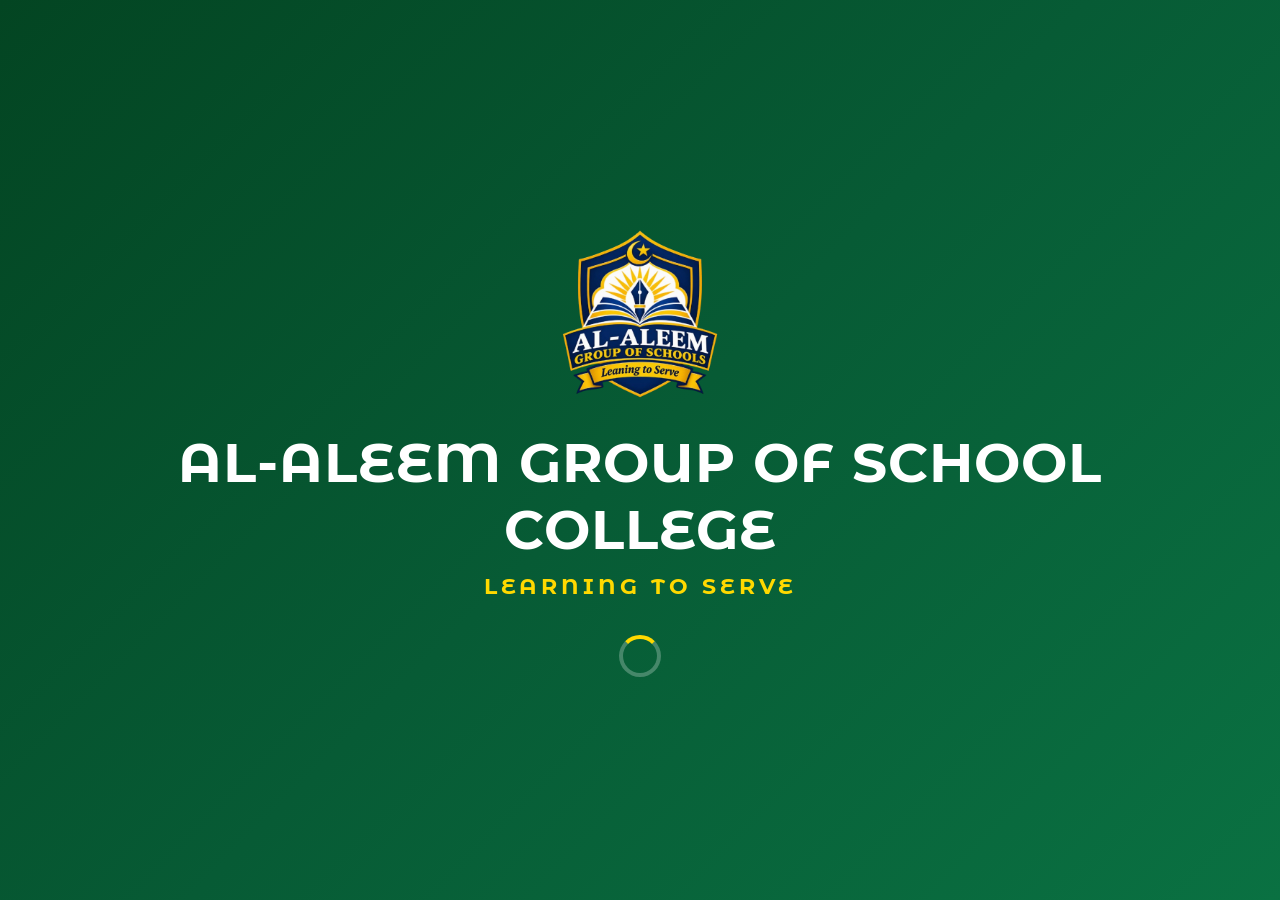
==== aleem-dashboard/aleem.html @ dc2305b0 "now commit" ====
<!DOCTYPE html>
<html lang="en">

<head>
    <meta charset="UTF-8">

    <link rel="stylesheet" href="https://cdnjs.cloudflare.com/ajax/libs/font-awesome/6.7.2/css/all.min.css">

    <meta name="viewport" content="width=device-width, initial-scale=1.0">

    <title>Easy Ride</title>

    <link rel="shortcut icon" href="favicon.ico" type="image/image/logo">
    <link rel="icon" href="/image/al-aleem-icon.jpeg">

    <link rel="stylesheet" href="aleem.css">
</head>

<body>

    <div class="al-aleem-dashboard-container">

        <!-- ================= SIDEBAR ================= -->
        <div class="side-bar">

            <div class="school-logo">
                <div class="logo-circle">
                    <img src="/image/al-aleem-icon.jpeg" alt="Al-Aleem Logo">
                </div>

                <h2>AL-ALEEM</h2>
                <p>GROUP OF SCHOOLS</p>
            </div>

            <div class="sidebar-menu">

                <a href="#" class="menu-item active">
                    <i class="fa-solid fa-house"></i>
                    <span>Dashboard</span>
                </a>

                
                <a href="#" class="menu-item">
                    <i class="fa-solid fa-chalkboard-user"></i>
                    <span>Teachers</span>
                </a>

                <a href="#" class="menu-item">
                    <i class="fa-solid fa-user"></i>
                    <span>Students</span>
                </a>

                <a href="#" class="menu-item">
                    <i class="fa-solid fa-book-open"></i>
                    <span>Courses</span>
                </a>

                
                <a href="#" class="menu-item">
                    <i class="fa-solid fa-calendar-check"></i>
                    <span>Attendance</span>
                </a>

                <a href="#" class="menu-item">
                    <i class="fa-solid fa-chart-column"></i>
                    <span>Results</span>
                </a>


                <a href="#" class="menu-item">
                    <i class="fa-solid fa-book-open"></i>
                    <span>message-box</span>
                </a>

                <a href="#" class="menu-item">
                    <i class="fa-solid fa-gear"></i>
                    <span>Settings</span>
                </a>

            </div>

            <div class="sidebar-bottom">

                <a href="#" class="menu-item logout">
                    <i class="fa-solid fa-right-from-bracket"></i>
                    <span>Logout</span>
                </a>

            </div>

        </div>


        <!-- ================= HEADER ================= -->
        <div class="header">

            <div class="header-left">

                <button class="menu-toggle" id="menuToggle">
                    <i class="fa-solid fa-bars"></i>
                </button>

                <div>
                    <h3>Dashboard</h3>
                    <span>Admin Portal</span>
                </div>

            </div>


            <div class="header-right">

                <div class="search-box">
                    <i class="fa-solid fa-magnifying-glass"></i>
                    <input type="text" placeholder="Search anything...">
                </div>

                <button class="notification">
                    <i class="fa-regular fa-bell"></i>
                    <span>3</span>
                </button>

                <div class="admin-profile">

                    <div class="admin-avatar">
                        <i class="fa-solid fa-user"></i>
                    </div>

                    <div class="admin-details">
                        <strong>Admin, Al-Aleem</strong>
                        <small>Administrator</small>
                    </div>

                    <i class="fa-solid fa-chevron-down profile-arrow"></i>

                </div>

            </div>

        </div>


        <!-- ================= MAIN CONTENT ================= -->
        <div class="main-content">


            <!-- ================= STATISTICS ================= -->
            <section class="stats-container">

                <div class="stat-card">

                    <div class="stat-icon blue">
                        <i class="fa-solid fa-user-graduate"></i>
                    </div>

                    <div class="stat-information">
                        <span>Total Students</span>
                        <h2>1,248</h2>
                        <small class="positive">
                            <i class="fa-solid fa-arrow-up"></i>
                            12% this term
                        </small>
                    </div>

                </div>


                <div class="stat-card">

                    <div class="stat-icon green">
                        <i class="fa-solid fa-chalkboard-user"></i>
                    </div>

                    <div class="stat-information">
                        <span>Total Teachers</span>
                        <h2>86</h2>
                        <small class="positive">
                            <i class="fa-solid fa-arrow-up"></i>
                            4 new this term
                        </small>
                    </div>

                </div>


                <div class="stat-card">

                    <div class="stat-icon purple">
                        <i class="fa-solid fa-book-open"></i>
                    </div>

                    <div class="stat-information">
                        <span>Courses</span>
                        <h2>42</h2>
                        <small class="purple-text">
                            Active courses
                        </small>
                    </div>

                </div>


                <div class="stat-card">

                    <div class="stat-icon orange">
                        <i class="fa-solid fa-clipboard-check"></i>
                    </div>

                    <div class="stat-information">
                        <span>Examinations</span>
                        <h2>8</h2>
                        <small class="orange-text">
                            This term
                        </small>
                    </div>

                </div>


                <div class="stat-card">

                    <div class="stat-icon red">
                        <i class="fa-solid fa-calendar-check"></i>
                    </div>

                    <div class="stat-information">
                        <span>Attendance</span>
                        <h2>92%</h2>
                        <small class="positive">
                            <i class="fa-solid fa-arrow-up"></i>
                            3.5% this month
                        </small>
                    </div>

                </div>

            </section>


            <!-- ================= FIRST CONTENT ROW ================= -->
            <section class="content-grid">

                <!-- Recent Results -->
                <div class="dashboard-card results-card">

                    <div class="card-heading">

                        <div>
                            <h3>Recent Results</h3>
                            <p>Latest academic results</p>
                        </div>

                        <a href="#">View All Results</a>

                    </div>


                    <div class="table-wrapper">

                        <table>

                            <thead>

                                <tr>
                                    <th>Student</th>
                                    <th>Class</th>
                                    <th>Subject</th>
                                    <th>Score</th>
                                    <th>Grade</th>
                                </tr>

                            </thead>

                            <tbody>

                                <tr>
                                    <td>
                                        <div class="student-name">
                                            <div class="mini-avatar">AM</div>
                                            <span>Abdul Malik</span>
                                        </div>
                                    </td>

                                    <td>SS 3</td>
                                    <td>Mathematics</td>
                                    <td>92/100</td>
                                    <td>
                                        <span class="grade excellent">A+</span>
                                    </td>
                                </tr>


                                <tr>
                                    <td>
                                        <div class="student-name">
                                            <div class="mini-avatar">FA</div>
                                            <span>Fatima Ahmed</span>
                                        </div>
                                    </td>

                                    <td>SS 2</td>
                                    <td>English</td>
                                    <td>88/100</td>
                                    <td>
                                        <span class="grade good">A</span>
                                    </td>
                                </tr>


                                <tr>
                                    <td>
                                        <div class="student-name">
                                            <div class="mini-avatar">YA</div>
                                            <span>Yusuf Abdullahi</span>
                                        </div>
                                    </td>

                                    <td>JSS 3</td>
                                    <td>Basic Science</td>
                                    <td>84/100</td>
                                    <td>
                                        <span class="grade good">A</span>
                                    </td>
                                </tr>


                                <tr>
                                    <td>
                                        <div class="student-name">
                                            <div class="mini-avatar">SA</div>
                                            <span>Sadiq Ahmed</span>
                                        </div>
                                    </td>

                                    <td>SS 1</td>
                                    <td>Physics</td>
                                    <td>79/100</td>
                                    <td>
                                        <span class="grade good">B+</span>
                                    </td>
                                </tr>


                                <tr>
                                    <td>
                                        <div class="student-name">
                                            <div class="mini-avatar">ZA</div>
                                            <span>Zainab Ali</span>
                                        </div>
                                    </td>

                                    <td>JSS 2</td>
                                    <td>Computer Studies</td>
                                    <td>91/100</td>
                                    <td>
                                        <span class="grade excellent">A+</span>
                                    </td>
                                </tr>

                            </tbody>

                        </table>

                    </div>

                </div>


                <!-- Notice Board -->
                <div class="dashboard-card notice-card">

                    <div class="card-heading">

                        <div>
                            <h3>Notice Board</h3>
                            <p>Latest announcements</p>
                        </div>

                        <a href="#">View All</a>

                    </div>


                    <div class="notice-list">

                        <div class="notice-item">

                            <div class="notice-icon blue-notice">
                                <i class="fa-solid fa-bullhorn"></i>
                            </div>

                            <div>
                                <h4>End of Term Examination</h4>
                                <p>
                                    The examination timetable has been released.
                                </p>
                                <small>15 May 2024</small>
                            </div>

                        </div>


                        <div class="notice-item">

                            <div class="notice-icon red-notice">
                                <i class="fa-solid fa-circle-exclamation"></i>
                            </div>

                            <div>
                                <h4>Result Submission Deadline</h4>
                                <p>
                                    Teachers should submit all results before Friday.
                                </p>
                                <small>12 May 2024</small>
                            </div>

                        </div>


                        <div class="notice-item">

                            <div class="notice-icon orange-notice">
                                <i class="fa-solid fa-calendar-check"></i>
                            </div>

                            <div>
                                <h4>Parent-Teacher Meeting</h4>
                                <p>
                                    PTA meeting scheduled for all classes.
                                </p>
                                <small>10 May 2024</small>
                            </div>

                        </div>

                    </div>

                </div>

            </section>


            <!-- ================= SECOND CONTENT ROW ================= -->
            <section class="bottom-grid">

                <!-- Academic Calendar -->
                <div class="dashboard-card calendar-card">

                    <div class="card-heading">

                        <div>
                            <h3>Academic Calendar</h3>
                            <p>May 2024</p>
                        </div>

                        <a href="#">View Calendar</a>

                    </div>


                    <div class="calendar">

                        <div class="calendar-header">

                            <button id="previousMonth">
                                <i class="fa-solid fa-chevron-left"></i>
                            </button>

                            <strong id="calendarMonth">
                                May 2024
                            </strong>

                            <button id="nextMonth">
                                <i class="fa-solid fa-chevron-right"></i>
                            </button>

                        </div>


                        <div class="calendar-days">

                            <span>Mon</span>
                            <span>Tue</span>
                            <span>Wed</span>
                            <span>Thu</span>
                            <span>Fri</span>
                            <span>Sat</span>
                            <span>Sun</span>

                        </div>


                        <div class="calendar-dates">

                            <span>29</span>
                            <span>30</span>
                            <span>1</span>
                            <span>2</span>
                            <span>3</span>
                            <span>4</span>
                            <span class="holiday">5</span>

                            <span>6</span>
                            <span>7</span>
                            <span>8</span>
                            <span>9</span>
                            <span>10</span>
                            <span>11</span>
                            <span class="holiday">12</span>

                            <span>13</span>
                            <span>14</span>
                            <span class="today">15</span>
                            <span>16</span>
                            <span>17</span>
                            <span>18</span>
                            <span class="holiday">19</span>

                            <span>20</span>
                            <span>21</span>
                            <span>22</span>
                            <span>23</span>
                            <span>24</span>
                            <span>25</span>
                            <span class="holiday">26</span>

                            <span>27</span>
                            <span>28</span>
                            <span>29</span>
                            <span>30</span>
                            <span>31</span>
                            <span></span>
                            <span></span>

                        </div>

                    </div>

                </div>


                <!-- Performance Overview -->
                <div class="dashboard-card performance-card">

                    <div class="card-heading">

                        <div>
                            <h3>Performance Overview</h3>
                            <p>Overall school performance</p>
                        </div>

                        <a href="#">View Details</a>

                    </div>


                    <div class="performance-content">

                        <div class="donut-chart">

                            <div class="donut-inner">
                                <strong>84%</strong>
                                <span>Overall<br>Performance</span>
                            </div>

                        </div>


                        <div class="performance-list">

                            <div>
                                <span class="performance-dot excellent-dot"></span>
                                <p>Excellent</p>
                                <strong>60%</strong>
                            </div>

                            <div>
                                <span class="performance-dot good-dot"></span>
                                <p>Good</p>
                                <strong>20%</strong>
                            </div>

                            <div>
                                <span class="performance-dot average-dot"></span>
                                <p>Average</p>
                                <strong>12%</strong>
                            </div>

                            <div>
                                <span class="performance-dot poor-dot"></span>
                                <p>Needs Improvement</p>
                                <strong>8%</strong>
                            </div>

                        </div>

                    </div>

                </div>

            </section>


            <!-- Footer -->
            <footer>

                <span>
                    © 2024 Al-Aleem Group of Schools. All rights reserved.
                </span>

                <span>
                    Made with <i class="fa-solid fa-heart"></i> for Education
                </span>

            </footer>

        </div>

    </div>


    <script src="aleem.js"></script>

</body>

</html>
---- aleem-dashboard/aleem.css ----
@import url('https://fonts.googleapis.com/css2?family=Montserrat+Alternates:ital,wght@0,100;0,200;0,300;0,400;0,500;0,600;0,700;0,800;0,900;1,100;1,200;1,300;1,400;1,500;1,600;1,700;1,800;1,900&family=Roboto:ital,wght@0,100..900;1,100..900&display=swap');


/* =====================================================
   YOUR ORIGINAL CSS
===================================================== */

* {
    margin: 0;
    padding: 0;
    box-sizing: border-box;
    font-family: "Montserrat Alternates", sans-serif;
    text-decoration: none;
}


.al-aleem-dashboard-container {
    display: grid;
    grid-template-columns: 280px 1fr;
    grid-template-rows: 80px 1fr;
    min-height: 100vh;
    background: #f5f7fb;
}


.side-bar {
    height: 100vh;
    grid-column: 1;
    grid-row: 1 / span 2;
    position: sticky;
    top: 0;
    z-index: 1000;
}


.header {
    height: 80px;
    grid-column: 2;
    grid-row: 1;
    position: sticky;
    top: 0;
    z-index: 999;
}


.main-content {
    height: auto;
    grid-column: 2;
    grid-row: 2;
    margin-top: 0;
}


/* =====================================================
   SIDEBAR
===================================================== */

.side-bar {
    background: #ffffff;
    border-right: 1px solid #e8ebf2;
    display: flex;
    flex-direction: column;
    position: sticky;
    top: 0;
    height: 100vh;
    z-index: 1000;
}


.school-logo {
    height: 155px;
    background: linear-gradient(145deg, #034522, #075b35);
    color: #ffffff;
    display: flex;
    align-items: center;
    justify-content: center;
    flex-direction: column;
    padding: 18px;
}


.logo-circle {
    width: 53px;
    height: 53px;
    border-radius: 50%;
    overflow: hidden;
    background: #ffffff;
    display: flex;
    justify-content: center;
    align-items: center;
    margin-bottom: 11px;
}


.logo-circle img {
    width: 100%;
    height: 100%;
    object-fit: cover;
}


.school-logo h2 {
    font-size: 20px;
    font-weight: 700;
    letter-spacing: 1px;
}


.school-logo p {
    font-size: 11px;
    margin-top: 4px;
    letter-spacing: 1px;
    opacity: .9;
}


.sidebar-menu {
    padding: 23px 14px;
    flex: 1;
}


.menu-item {
    height: 52px;
    width: 100%;
    display: flex;
    align-items: center;
    gap: 16px;
    padding: 0 16px;
    border-radius: 8px;
    color: #697386;
    font-size: 15px;
    font-weight: 500;
    margin-bottom: 7px;
    transition: .25s ease;
}


.menu-item i {
    width: 21px;
    text-align: center;
    font-size: 17px;
}


.menu-item:hover {
    background: #edf7f2;
    color: #075b35;
}


.menu-item.active {
    background: #075b35;
    color: #ffffff;
    box-shadow: 0 5px 13px rgba(7, 91, 53, .22);
}


.sidebar-bottom {
    padding: 13px 14px 21px;
    border-top: 1px solid #eef0f5;
}


.menu-item.logout {
    color: #0a7142;
}


.menu-item.logout:hover {
    background: #edf7f2;
    color: #034522;
}


/* =====================================================
   HEADER
===================================================== */

.header {
    background: #ffffff;
    border-bottom: 1px solid #e8ebf2;
    display: flex;
    align-items: center;
    justify-content: space-between;
    padding: 0 30px;
    position: sticky;
    top: 0;
    z-index: 999;
}


.header-left {
    display: flex;
    align-items: center;
    gap: 19px;
}


.header-left h3 {
    color: #1d2939;
    font-size: 19px;
    font-weight: 700;
}


.header-left span {
    font-size: 13px;
    color: #98a1b2;
    display: block;
    margin-top: 4px;
}


.menu-toggle {
    border: 0;
    background: transparent;
    color: #566274;
    cursor: pointer;
    font-size: 21px;
}


.header-right {
    display: flex;
    align-items: center;
    gap: 25px;
}


.search-box {
    height: 44px;
    width: 260px;
    background: #f7f8fb;
    border: 1px solid #e6e9ef;
    border-radius: 8px;
    display: flex;
    align-items: center;
    gap: 10px;
    padding: 0 14px;
}


.search-box i {
    color: #929bab;
    font-size: 15px;
}


.search-box input {
    border: 0;
    outline: 0;
    background: transparent;
    width: 100%;
    font-size: 14px;
    color: #344054;
}


.search-box input::placeholder {
    font-size: 14px;
    color: #98a1b2;
}


.notification {
    position: relative;
    border: 0;
    background: transparent;
    color: #566274;
    font-size: 22px;
    cursor: pointer;
}


.notification span {
    position: absolute;
    right: -6px;
    top: -8px;
    background: #1677dc;
    color: white;
    border-radius: 50%;
    width: 19px;
    height: 19px;
    display: flex;
    justify-content: center;
    align-items: center;
    font-size: 10px;
}


.admin-profile {
    display: flex;
    align-items: center;
    gap: 12px;
    cursor: pointer;
}


.admin-avatar {
    width: 42px;
    height: 42px;
    border-radius: 50%;
    background: #e6f1ff;
    color: #1570d5;
    display: flex;
    align-items: center;
    justify-content: center;
    font-size: 18px;
}


.admin-details {
    display: flex;
    flex-direction: column;
}


.admin-details strong {
    color: #263446;
    font-size: 14px;
}


.admin-details small {
    color: #8d96a5;
    font-size: 12px;
    margin-top: 3px;
}


.profile-arrow {
    font-size: 12px;
    color: #7e8795;
    margin-left: 4px;
}


/* =====================================================
   MAIN CONTENT
===================================================== */

.main-content {
    padding: 32px 35px;
    overflow-x: hidden;
}


/* =====================================================
   WELCOME
===================================================== */

.welcome-banner {
    min-height: 155px;
    background: linear-gradient(110deg, #eef6ff, #e4efff);
    border-radius: 13px;
    position: relative;
    overflow: hidden;
    display: flex;
    justify-content: space-between;
    align-items: center;
    padding: 30px 38px;
    margin-bottom: 24px;
}


.welcome-text {
    position: relative;
    z-index: 2;
}


.welcome-text p {
    font-size: 17px;
    color: #334155;
    margin-bottom: 8px;
}


.welcome-text h1 {
    font-size: 33px;
    color: #0865c6;
    margin-bottom: 10px;
}


.welcome-text span {
    color: #738094;
    font-size: 14px;
}


.welcome-decoration {
    width: 310px;
    height: 100%;
    position: relative;
}


.school-building {
    position: absolute;
    right: 36px;
    bottom: 19px;
    width: 78px;
    height: 78px;
    background: white;
    border-radius: 11px;
    display: flex;
    justify-content: center;
    align-items: center;
    color: #1571d2;
    font-size: 41px;
    box-shadow: 0 5px 15px rgba(40, 85, 150, .12);
}


.book {
    position: absolute;
    width: 125px;
    height: 18px;
    border-radius: 4px;
    right: 82px;
    transform: rotate(5deg);
}


.book-one {
    bottom: 21px;
    background: #176bd1;
}


.book-two {
    bottom: 40px;
    right: 92px;
    background: #f0a32d;
}


.book-three {
    bottom: 59px;
    right: 100px;
    background: #ffffff;
    border: 1px solid #dbe2ee;
}


/* =====================================================
   STAT CARDS
===================================================== */

.stats-container {
    display: grid;
    grid-template-columns: repeat(5, 1fr);
    gap: 18px;
    margin-bottom: 24px;
}


.stat-card {
    background: #ffffff;
    border: 1px solid #edf0f5;
    border-radius: 12px;
    min-height: 135px;
    padding: 22px 18px;
    display: flex;
    align-items: center;
    gap: 16px;
    box-shadow: 0 2px 8px rgba(35, 55, 85, .025);
}


.stat-icon {
    width: 54px;
    height: 54px;
    border-radius: 10px;
    display: flex;
    justify-content: center;
    align-items: center;
    font-size: 23px;
    flex-shrink: 0;
}


.stat-icon.blue,
.quick-icon.blue {
    color: #1572d4;
    background: #e9f4ff;
}


.stat-icon.green,
.quick-icon.green {
    color: #36a36d;
    background: #eaf9f1;
}


.stat-icon.purple,
.quick-icon.purple {
    color: #8359d7;
    background: #f3edff;
}


.stat-icon.orange,
.quick-icon.orange {
    color: #ed9a24;
    background: #fff5e5;
}


.stat-icon.red {
    color: #e15b6c;
    background: #fff0f2;
}


.stat-information span {
    font-size: 13px;
    color: #858e9c;
}


.stat-information h2 {
    color: #243447;
    font-size: 28px;
    margin: 6px 0;
}


.stat-information small {
    font-size: 12px;
}


.positive {
    color: #35a56e;
}


.purple-text {
    color: #875bd5;
}


.orange-text {
    color: #ed9b2c;
}


/* =====================================================
   CARDS
===================================================== */

.dashboard-card {
    background: #ffffff;
    border: 1px solid #e9edf3;
    border-radius: 12px;
    padding: 23px;
    box-shadow: 0 2px 8px rgba(35, 55, 85, .025);
}


.card-heading {
    display: flex;
    align-items: flex-start;
    justify-content: space-between;
    margin-bottom: 19px;
}


.card-heading h3 {
    font-size: 18px;
    color: #283548;
    font-weight: 700;
}


.card-heading p {
    font-size: 12px;
    color: #9aa2af;
    margin-top: 6px;
}


.card-heading a {
    color: #1772d4;
    font-size: 12px;
    font-weight: 600;
}


/* =====================================================
   FIRST GRID
===================================================== */

.content-grid {
    display: grid;
    grid-template-columns: 1.65fr 1fr;
    gap: 21px;
    margin-bottom: 21px;
}


/* =====================================================
   RESULTS TABLE
===================================================== */

.table-wrapper {
    overflow-x: auto;
}


table {
    width: 100%;
    border-collapse: collapse;
}


th {
    text-align: left;
    font-size: 12px;
    color: #929aa7;
    font-weight: 600;
    padding: 13px 9px;
    border-bottom: 1px solid #edf0f4;
}


td {
    font-size: 13px;
    color: #556274;
    padding: 14px 9px;
    border-bottom: 1px solid #f1f3f6;
}


.student-name {
    display: flex;
    align-items: center;
    gap: 10px;
    color: #39475a;
    font-weight: 500;
}


.mini-avatar {
    width: 34px;
    height: 34px;
    border-radius: 50%;
    background: #e9f3ff;
    color: #1770d1;
    display: flex;
    justify-content: center;
    align-items: center;
    font-size: 11px;
    font-weight: 700;
}


.grade {
    padding: 6px 10px;
    border-radius: 5px;
    font-size: 11px;
    font-weight: 700;
}


.grade.excellent {
    color: #249363;
    background: #e7f8ef;
}


.grade.good {
    color: #4e82cb;
    background: #e9f2ff;
}


/* =====================================================
   NOTICE BOARD
===================================================== */

.notice-list {
    display: flex;
    flex-direction: column;
}


.notice-item {
    display: flex;
    gap: 14px;
    padding: 15px 0;
    border-bottom: 1px solid #f0f2f5;
}


.notice-item:last-child {
    border-bottom: 0;
}


.notice-icon {
    width: 40px;
    height: 40px;
    border-radius: 8px;
    display: flex;
    align-items: center;
    justify-content: center;
    flex-shrink: 0;
    font-size: 16px;
}


.blue-notice {
    background: #eaf4ff;
    color: #1672d5;
}


.red-notice {
    background: #fff0f1;
    color: #dc596a;
}


.orange-notice {
    background: #fff5e6;
    color: #eb9c2d;
}


.notice-item h4 {
    font-size: 13px;
    color: #344054;
    margin-bottom: 6px;
}


.notice-item p {
    font-size: 12px;
    color: #87909e;
    line-height: 1.6;
}


.notice-item small {
    color: #1770d1;
    font-size: 11px;
    display: block;
    margin-top: 6px;
}


/* =====================================================
   BOTTOM GRID
===================================================== */

.bottom-grid {
    display: grid;
    grid-template-columns: 1.05fr 1fr 1fr;
    gap: 21px;
}


/* =====================================================
   CALENDAR
===================================================== */

.calendar-header {
    display: flex;
    justify-content: space-between;
    align-items: center;
    margin-bottom: 17px;
}


.calendar-header button {
    border: 0;
    background: transparent;
    color: #8892a0;
    cursor: pointer;
    font-size: 14px;
    padding: 6px;
}


.calendar-header strong {
    font-size: 14px;
    color: #455264;
}


.calendar-days,
.calendar-dates {
    display: grid;
    grid-template-columns: repeat(7, 1fr);
    text-align: center;
}


.calendar-days span {
    color: #9ba3af;
    font-size: 11px;
    margin-bottom: 9px;
}


.calendar-dates span {
    height: 34px;
    display: flex;
    justify-content: center;
    align-items: center;
    font-size: 12px;
    color: #596577;
    border-radius: 5px;
}


.calendar-dates span:hover {
    background: #f0f6ff;
    cursor: pointer;
}


.calendar-dates .today {
    color: white;
    background: #1671d2;
    font-weight: 700;
}


.calendar-dates .holiday {
    color: #e15e6c;
}


/* =====================================================
   QUICK ACCESS
===================================================== */

.quick-grid {
    display: grid;
    grid-template-columns: repeat(3, 1fr);
    gap: 14px;
}


.quick-item {
    display: flex;
    flex-direction: column;
    align-items: center;
    gap: 9px;
    padding: 12px 4px;
    border-radius: 8px;
    transition: .2s;
}


.quick-item:hover {
    background: #f7f9fc;
}


.quick-icon {
    width: 44px;
    height: 44px;
    border-radius: 9px;
    display: flex;
    align-items: center;
    justify-content: center;
    font-size: 18px;
}


.quick-item span {
    font-size: 11px;
    color: #667085;
    text-align: center;
}


.quick-icon.cyan {
    background: #e7f8fa;
    color: #22a2ae;
}


.quick-icon.pink {
    background: #fff0f5;
    color: #dd658c;
}


/* =====================================================
   PERFORMANCE
===================================================== */

.performance-content {
    display: flex;
    align-items: center;
    justify-content: space-around;
    gap: 18px;
}


.donut-chart {
    width: 135px;
    height: 135px;
    border-radius: 50%;
    background: conic-gradient(
        #176fd2 0deg 216deg,
        #43a36e 216deg 288deg,
        #f0a333 288deg 331deg,
        #df6573 331deg 360deg
    );
    display: flex;
    justify-content: center;
    align-items: center;
    position: relative;
}


.donut-chart::before {
    content: "";
    width: 95px;
    height: 95px;
    background: white;
    border-radius: 50%;
    position: absolute;
}


.donut-inner {
    position: relative;
    z-index: 2;
    text-align: center;
    display: flex;
    flex-direction: column;
}


.donut-inner strong {
    color: #273649;
    font-size: 23px;
}


.donut-inner span {
    color: #9aa2ae;
    font-size: 11px;
    line-height: 1.4;
    margin-top: 3px;
}


.performance-list {
    flex: 1;
}


.performance-list > div {
    display: grid;
    grid-template-columns: 9px 1fr auto;
    align-items: center;
    gap: 8px;
    margin-bottom: 13px;
}


.performance-dot {
    width: 8px;
    height: 8px;
    border-radius: 50%;
}


.excellent-dot {
    background: #176fd2;
}


.good-dot {
    background: #43a36e;
}


.average-dot {
    background: #f0a333;
}


.poor-dot {
    background: #df6573;
}


.performance-list p {
    font-size: 11px;
    color: #707b8b;
}


.performance-list strong {
    font-size: 12px;
    color: #455264;
}


/* =====================================================
   FOOTER
===================================================== */

footer {
    display: flex;
    justify-content: space-between;
    padding: 19px 4px 4px;
    color: #9ba3af;
    font-size: 12px;
}


footer i {
    color: #e05e6c;
    margin: 0 3px;
}


/* =====================================================
   RESPONSIVE
===================================================== */

@media (max-width: 1200px) {

    .al-aleem-dashboard-container {
        grid-template-columns: 260px 1fr;
    }

    .stats-container {
        grid-template-columns: repeat(3, 1fr);
    }

    .bottom-grid {
        grid-template-columns: 1fr 1fr;
    }

    .performance-card {
        grid-column: 1 / -1;
    }

    .main-content {
        padding: 28px 30px;
    }

}


@media (max-width: 900px) {

    .al-aleem-dashboard-container {
        grid-template-columns: 0 1fr;
    }

    .side-bar {
        position: fixed;
        left: -280px;
        top: 0;
        width: 280px;
        height: 100vh;
        transition: .3s ease;
        z-index: 1001;
    }

    .side-bar.show {
        left: 0;
    }

    .content-grid {
        grid-template-columns: 1fr;
    }

    .header {
        grid-column: 2;
        position: sticky;
        top: 0;
        z-index: 999;
    }

    .main-content {
        grid-column: 2;
        padding: 26px;
    }

}


@media (max-width: 700px) {

    .header {
        height: 74px;
        padding: 0 16px;
        position: sticky;
        top: 0;
        z-index: 999;
    }

    .header-right {
        gap: 13px;
    }

    .header-left h3 {
        font-size: 17px;
    }

    .header-left span {
        font-size: 11px;
    }

    .search-box {
        width: 175px;
        height: 41px;
    }

    .search-box input {
        font-size: 13px;
    }

    .notification {
        font-size: 21px;
    }

    .admin-details,
    .profile-arrow {
        display: none;
    }

    .admin-avatar {
        width: 40px;
        height: 40px;
        font-size: 17px;
    }


    /* MAIN CONTENT ONLY */

    .main-content {
        padding: 20px;
    }

    .stats-container {
        grid-template-columns: repeat(2, 1fr);
        gap: 14px;
    }

    .stat-card {
        min-height: 120px;
        padding: 18px 15px;
    }

    .stat-information span {
        font-size: 12px;
    }

    .stat-information h2 {
        font-size: 25px;
    }

    .stat-information small {
        font-size: 11px;
    }

    .bottom-grid {
        grid-template-columns: 1fr;
    }

    .performance-card {
        grid-column: auto;
    }

    .welcome-decoration {
        display: none;
    }

    .welcome-banner {
        min-height: 135px;
        padding: 25px 28px;
    }

    .welcome-text h1 {
        font-size: 28px;
    }

    .welcome-text p {
        font-size: 15px;
    }

    .welcome-text span {
        font-size: 13px;
    }

    .dashboard-card {
        padding: 20px;
    }

}


@media (max-width: 480px) {

    .header {
        height: 70px;
    }

    .header-left h3 {
        font-size: 15px;
    }

    .header-left span {
        font-size: 10px;
    }


    /* MAIN CONTENT ONLY */

    .main-content {
        padding: 17px;
    }

    .stats-container {
        grid-template-columns: 1fr;
    }

    .search-box {
        display: none;
    }

    .welcome-banner {
        padding: 23px;
        min-height: 130px;
    }

    .welcome-text p {
        font-size: 14px;
    }

    .welcome-text h1 {
        font-size: 25px;
    }

    .welcome-text span {
        font-size: 12px;
    }

    .dashboard-card {
        padding: 18px;
    }

    .card-heading h3 {
        font-size: 16px;
    }

    .card-heading p {
        font-size: 11px;
    }

    .card-heading a {
        font-size: 11px;
    }

    th {
        font-size: 11px;
    }

    td {
        font-size: 12px;
    }

    .notice-item h4 {
        font-size: 12px;
    }

    .notice-item p {
        font-size: 11px;
    }

    .notice-item small {
        font-size: 10px;
    }

    .quick-item span {
        font-size: 11px;
    }

    .performance-list p {
        font-size: 11px;
    }

    .performance-list strong {
        font-size: 11px;
    }

    footer {
        flex-direction: column;
        gap: 7px;
        font-size: 11px;
    }

}
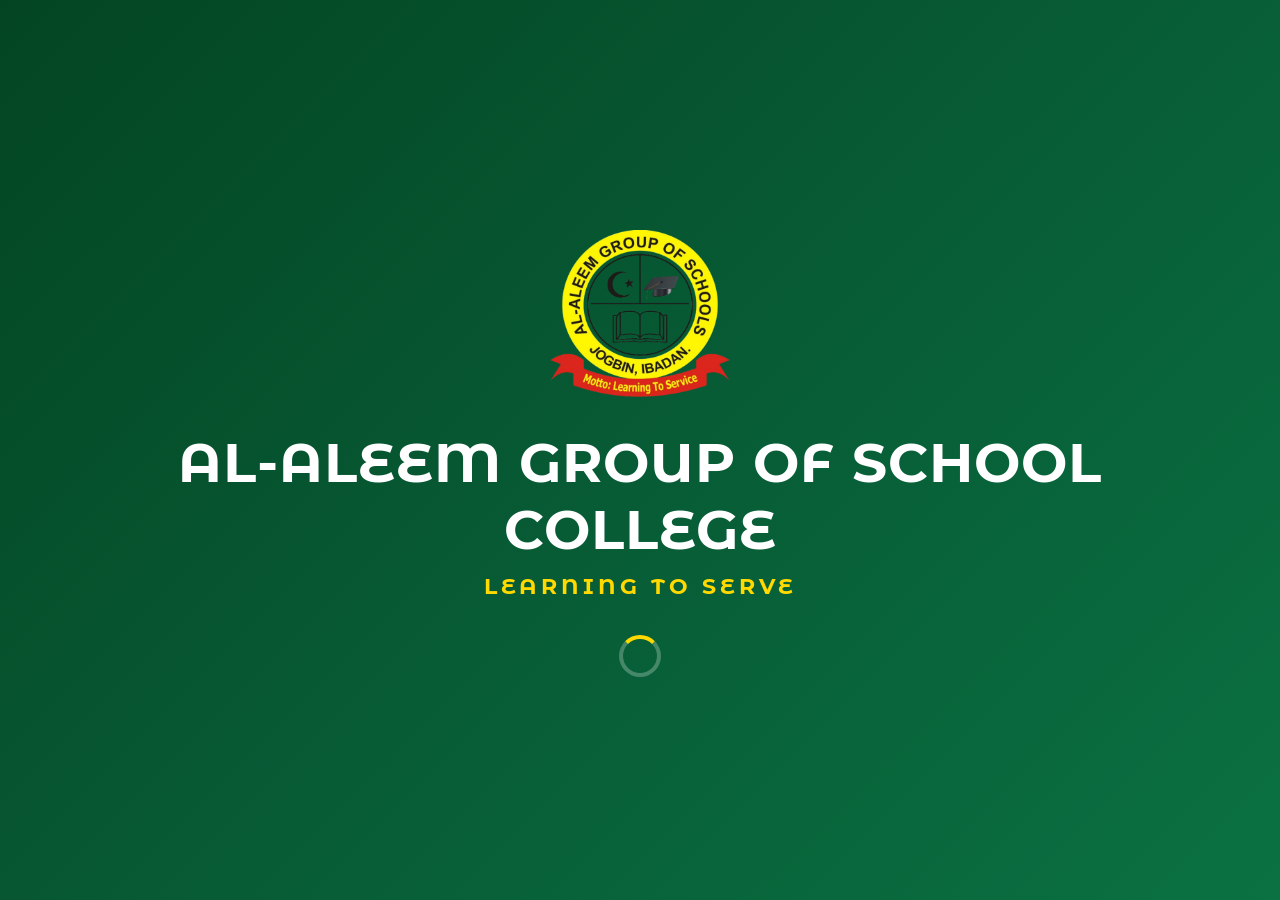
==== commit bcf97915: "now commit" ====
--- a/aleem-dashboard/aleem.html
+++ b/aleem-dashboard/aleem.html
@@ -8,10 +8,10 @@
 
     <meta name="viewport" content="width=device-width, initial-scale=1.0">
 
-    <title>Easy Ride</title>
-
-    <link rel="shortcut icon" href="favicon.ico" type="image/image/logo">
-    <link rel="icon" href="/image/al-aleem-icon.jpeg">
+    <title>Al-Aleem Group of Schools</title>
+
+    <link rel="shortcut icon" href="/image/al-aleem-icon.jpeg" type="image/jpeg">
+    <link rel="icon" href="/image/alaleem.jpg">
 
     <link rel="stylesheet" href="aleem.css">
 </head>
@@ -21,67 +21,77 @@
     <div class="al-aleem-dashboard-container">
 
         <!-- ================= SIDEBAR ================= -->
+
         <div class="side-bar">
 
             <div class="school-logo">
+
                 <div class="logo-circle">
-                    <img src="/image/al-aleem-icon.jpeg" alt="Al-Aleem Logo">
+                    <img src="/image/al-aleem-image.png" alt="Al-Aleem Logo">
                 </div>
 
                 <h2>AL-ALEEM</h2>
+
                 <p>GROUP OF SCHOOLS</p>
+
             </div>
 
+
             <div class="sidebar-menu">
 
-                <a href="#" class="menu-item active">
+                <a href="#" class="menu-item active" data-page="dashboard">
                     <i class="fa-solid fa-house"></i>
                     <span>Dashboard</span>
                 </a>
 
-                
-                <a href="#" class="menu-item">
+
+                <a href="#" class="menu-item" data-page="teachers">
                     <i class="fa-solid fa-chalkboard-user"></i>
                     <span>Teachers</span>
                 </a>
 
-                <a href="#" class="menu-item">
+
+                <a href="#" class="menu-item" data-page="students">
                     <i class="fa-solid fa-user"></i>
                     <span>Students</span>
                 </a>
 
-                <a href="#" class="menu-item">
+
+                <a href="#" class="menu-item" data-page="courses">
                     <i class="fa-solid fa-book-open"></i>
                     <span>Courses</span>
                 </a>
 
-                
-                <a href="#" class="menu-item">
+
+                <a href="#" class="menu-item" data-page="attendance">
                     <i class="fa-solid fa-calendar-check"></i>
                     <span>Attendance</span>
                 </a>
 
-                <a href="#" class="menu-item">
+
+                <a href="#" class="menu-item" data-page="results">
                     <i class="fa-solid fa-chart-column"></i>
                     <span>Results</span>
                 </a>
 
 
-                <a href="#" class="menu-item">
-                    <i class="fa-solid fa-book-open"></i>
-                    <span>message-box</span>
+                <a href="#" class="menu-item" data-page="messages">
+                    <i class="fa-solid fa-message"></i>
+                    <span>Messages</span>
                 </a>
 
-                <a href="#" class="menu-item">
+
+                <a href="#" class="menu-item" data-page="settings">
                     <i class="fa-solid fa-gear"></i>
                     <span>Settings</span>
                 </a>
 
             </div>
 
+
             <div class="sidebar-bottom">
 
-                <a href="#" class="menu-item logout">
+                <a href="#" class="menu-item logout" id="logoutBtn">
                     <i class="fa-solid fa-right-from-bracket"></i>
                     <span>Logout</span>
                 </a>
@@ -92,6 +102,7 @@
 
 
         <!-- ================= HEADER ================= -->
+
         <div class="header">
 
             <div class="header-left">
@@ -100,9 +111,13 @@
                     <i class="fa-solid fa-bars"></i>
                 </button>
 
+
                 <div>
-                    <h3>Dashboard</h3>
+
+                    <h3 id="headerTitle">Dashboard</h3>
+
                     <span>Admin Portal</span>
+
                 </div>
 
             </div>
@@ -111,29 +126,57 @@
             <div class="header-right">
 
                 <div class="search-box">
+
                     <i class="fa-solid fa-magnifying-glass"></i>
+
                     <input type="text" placeholder="Search anything...">
-                </div>
+
+                </div>
+
 
                 <button class="notification">
+
                     <i class="fa-regular fa-bell"></i>
+
                     <span>3</span>
+
                 </button>
 
-                <div class="admin-profile">
-
-                    <div class="admin-avatar">
-                        <i class="fa-solid fa-user"></i>
-                    </div>
-
-                    <div class="admin-details">
-                        <strong>Admin, Al-Aleem</strong>
-                        <small>Administrator</small>
-                    </div>
-
-                    <i class="fa-solid fa-chevron-down profile-arrow"></i>
-
-                </div>
+
+              <div class="admin-profile" id="adminProfile">
+
+    <div class="admin-avatar">
+
+        <img
+            id="adminAvatarImage"
+            src=""
+            alt="Admin Profile"
+            style="display: none;">
+
+        <i
+            class="fa-solid fa-user"
+            id="adminAvatarDefault">
+        </i>
+
+    </div>
+
+
+    <div class="admin-details">
+
+        <strong id="adminName">
+            Administrator
+        </strong>
+
+        <small id="adminRole">
+            Administrator
+        </small>
+
+    </div>
+
+
+    <i class="fa-solid fa-chevron-down profile-arrow"></i>
+
+</div>
 
             </div>
 
@@ -141,10 +184,12 @@
 
 
         <!-- ================= MAIN CONTENT ================= -->
-        <div class="main-content">
-
-
-            <!-- ================= STATISTICS ================= -->
+
+        <div class="main-content" id="mainContent">
+
+
+            <!-- ================= DASHBOARD CONTENT ================= -->
+
             <section class="stats-container">
 
                 <div class="stat-card">
@@ -154,12 +199,19 @@
                     </div>
 
                     <div class="stat-information">
+
                         <span>Total Students</span>
+
                         <h2>1,248</h2>
+
                         <small class="positive">
+
                             <i class="fa-solid fa-arrow-up"></i>
+
                             12% this term
+
                         </small>
+
                     </div>
 
                 </div>
@@ -172,12 +224,19 @@
                     </div>
 
                     <div class="stat-information">
+
                         <span>Total Teachers</span>
+
                         <h2>86</h2>
+
                         <small class="positive">
+
                             <i class="fa-solid fa-arrow-up"></i>
+
                             4 new this term
+
                         </small>
+
                     </div>
 
                 </div>
@@ -190,11 +249,15 @@
                     </div>
 
                     <div class="stat-information">
+
                         <span>Courses</span>
+
                         <h2>42</h2>
+
                         <small class="purple-text">
                             Active courses
                         </small>
+
                     </div>
 
                 </div>
@@ -207,11 +270,15 @@
                     </div>
 
                     <div class="stat-information">
+
                         <span>Examinations</span>
+
                         <h2>8</h2>
+
                         <small class="orange-text">
                             This term
                         </small>
+
                     </div>
 
                 </div>
@@ -224,12 +291,19 @@
                     </div>
 
                     <div class="stat-information">
+
                         <span>Attendance</span>
+
                         <h2>92%</h2>
+
                         <small class="positive">
+
                             <i class="fa-solid fa-arrow-up"></i>
+
                             3.5% this month
+
                         </small>
+
                     </div>
 
                 </div>
@@ -238,19 +312,27 @@
 
 
             <!-- ================= FIRST CONTENT ROW ================= -->
+
             <section class="content-grid">
 
-                <!-- Recent Results -->
+
+                <!-- RECENT RESULTS -->
+
                 <div class="dashboard-card results-card">
 
                     <div class="card-heading">
 
                         <div>
+
                             <h3>Recent Results</h3>
+
                             <p>Latest academic results</p>
-                        </div>
-
-                        <a href="#">View All Results</a>
+
+                        </div>
+
+                        <a href="#" data-page-link="results">
+                            View All Results
+                        </a>
 
                     </div>
 
@@ -262,99 +344,186 @@
                             <thead>
 
                                 <tr>
+
                                     <th>Student</th>
+
                                     <th>Class</th>
+
                                     <th>Subject</th>
+
                                     <th>Score</th>
+
                                     <th>Grade</th>
+
                                 </tr>
 
                             </thead>
 
+
                             <tbody>
 
                                 <tr>
+
                                     <td>
+
                                         <div class="student-name">
-                                            <div class="mini-avatar">AM</div>
-                                            <span>Abdul Malik</span>
+
+                                            <div class="mini-avatar">
+                                                AM
+                                            </div>
+
+                                            <span>
+                                                Abdul Malik
+                                            </span>
+
                                         </div>
+
                                     </td>
 
                                     <td>SS 3</td>
+
                                     <td>Mathematics</td>
+
                                     <td>92/100</td>
+
                                     <td>
-                                        <span class="grade excellent">A+</span>
+                                        <span class="grade excellent">
+                                            A+
+                                        </span>
                                     </td>
+
                                 </tr>
 
 
                                 <tr>
+
                                     <td>
+
                                         <div class="student-name">
-                                            <div class="mini-avatar">FA</div>
-                                            <span>Fatima Ahmed</span>
+
+                                            <div class="mini-avatar">
+                                                FA
+                                            </div>
+
+                                            <span>
+                                                Fatima Ahmed
+                                            </span>
+
                                         </div>
+
                                     </td>
 
                                     <td>SS 2</td>
+
                                     <td>English</td>
+
                                     <td>88/100</td>
+
                                     <td>
-                                        <span class="grade good">A</span>
+                                        <span class="grade good">
+                                            A
+                                        </span>
                                     </td>
+
                                 </tr>
 
 
                                 <tr>
+
                                     <td>
+
                                         <div class="student-name">
-                                            <div class="mini-avatar">YA</div>
-                                            <span>Yusuf Abdullahi</span>
+
+                                            <div class="mini-avatar">
+                                                YA
+                                            </div>
+
+                                            <span>
+                                                Yusuf Abdullahi
+                                            </span>
+
                                         </div>
+
                                     </td>
 
                                     <td>JSS 3</td>
+
                                     <td>Basic Science</td>
+
                                     <td>84/100</td>
+
                                     <td>
-                                        <span class="grade good">A</span>
+                                        <span class="grade good">
+                                            A
+                                        </span>
                                     </td>
+
                                 </tr>
 
 
                                 <tr>
+
                                     <td>
+
                                         <div class="student-name">
-                                            <div class="mini-avatar">SA</div>
-                                            <span>Sadiq Ahmed</span>
+
+                                            <div class="mini-avatar">
+                                                SA
+                                            </div>
+
+                                            <span>
+                                                Sadiq Ahmed
+                                            </span>
+
                                         </div>
+
                                     </td>
 
                                     <td>SS 1</td>
+
                                     <td>Physics</td>
+
                                     <td>79/100</td>
+
                                     <td>
-                                        <span class="grade good">B+</span>
+                                        <span class="grade good">
+                                            B+
+                                        </span>
                                     </td>
+
                                 </tr>
 
 
                                 <tr>
+
                                     <td>
+
                                         <div class="student-name">
-                                            <div class="mini-avatar">ZA</div>
-                                            <span>Zainab Ali</span>
+
+                                            <div class="mini-avatar">
+                                                ZA
+                                            </div>
+
+                                            <span>
+                                                Zainab Ali
+                                            </span>
+
                                         </div>
+
                                     </td>
 
                                     <td>JSS 2</td>
+
                                     <td>Computer Studies</td>
+
                                     <td>91/100</td>
+
                                     <td>
-                                        <span class="grade excellent">A+</span>
+                                        <span class="grade excellent">
+                                            A+
+                                        </span>
                                     </td>
+
                                 </tr>
 
                             </tbody>
@@ -366,35 +535,53 @@
                 </div>
 
 
-                <!-- Notice Board -->
+                <!-- NOTICE BOARD -->
+
                 <div class="dashboard-card notice-card">
 
                     <div class="card-heading">
 
                         <div>
+
                             <h3>Notice Board</h3>
+
                             <p>Latest announcements</p>
-                        </div>
-
-                        <a href="#">View All</a>
+
+                        </div>
+
+                        <a href="#">
+                            View All
+                        </a>
 
                     </div>
 
 
                     <div class="notice-list">
 
+
                         <div class="notice-item">
 
                             <div class="notice-icon blue-notice">
+
                                 <i class="fa-solid fa-bullhorn"></i>
-                            </div>
+
+                            </div>
+
 
                             <div>
-                                <h4>End of Term Examination</h4>
+
+                                <h4>
+                                    End of Term Examination
+                                </h4>
+
                                 <p>
                                     The examination timetable has been released.
                                 </p>
-                                <small>15 May 2024</small>
+
+                                <small>
+                                    15 May 2024
+                                </small>
+
                             </div>
 
                         </div>
@@ -403,15 +590,26 @@
                         <div class="notice-item">
 
                             <div class="notice-icon red-notice">
+
                                 <i class="fa-solid fa-circle-exclamation"></i>
-                            </div>
+
+                            </div>
+
 
                             <div>
-                                <h4>Result Submission Deadline</h4>
+
+                                <h4>
+                                    Result Submission Deadline
+                                </h4>
+
                                 <p>
                                     Teachers should submit all results before Friday.
                                 </p>
-                                <small>12 May 2024</small>
+
+                                <small>
+                                    12 May 2024
+                                </small>
+
                             </div>
 
                         </div>
@@ -420,15 +618,26 @@
                         <div class="notice-item">
 
                             <div class="notice-icon orange-notice">
+
                                 <i class="fa-solid fa-calendar-check"></i>
-                            </div>
+
+                            </div>
+
 
                             <div>
-                                <h4>Parent-Teacher Meeting</h4>
+
+                                <h4>
+                                    Parent-Teacher Meeting
+                                </h4>
+
                                 <p>
                                     PTA meeting scheduled for all classes.
                                 </p>
-                                <small>10 May 2024</small>
+
+                                <small>
+                                    10 May 2024
+                                </small>
+
                             </div>
 
                         </div>
@@ -441,37 +650,56 @@
 
 
             <!-- ================= SECOND CONTENT ROW ================= -->
+
             <section class="bottom-grid">
 
-                <!-- Academic Calendar -->
+
+                <!-- ACADEMIC CALENDAR -->
+
                 <div class="dashboard-card calendar-card">
 
                     <div class="card-heading">
 
                         <div>
-                            <h3>Academic Calendar</h3>
-                            <p>May 2024</p>
-                        </div>
-
-                        <a href="#">View Calendar</a>
+
+                            <h3>
+                                Academic Calendar
+                            </h3>
+
+                            <p>
+                                May 2024
+                            </p>
+
+                        </div>
+
+                        <a href="#">
+                            View Calendar
+                        </a>
 
                     </div>
 
 
                     <div class="calendar">
 
+
                         <div class="calendar-header">
 
                             <button id="previousMonth">
+
                                 <i class="fa-solid fa-chevron-left"></i>
+
                             </button>
+
 
                             <strong id="calendarMonth">
                                 May 2024
                             </strong>
 
+
                             <button id="nextMonth">
+
                                 <i class="fa-solid fa-chevron-right"></i>
+
                             </button>
 
                         </div>
@@ -494,11 +722,15 @@
 
                             <span>29</span>
                             <span>30</span>
+
                             <span>1</span>
                             <span>2</span>
                             <span>3</span>
                             <span>4</span>
-                            <span class="holiday">5</span>
+
+                            <span class="holiday">
+                                5
+                            </span>
 
                             <span>6</span>
                             <span>7</span>
@@ -506,15 +738,25 @@
                             <span>9</span>
                             <span>10</span>
                             <span>11</span>
-                            <span class="holiday">12</span>
+
+                            <span class="holiday">
+                                12
+                            </span>
 
                             <span>13</span>
                             <span>14</span>
-                            <span class="today">15</span>
+
+                            <span class="today">
+                                15
+                            </span>
+
                             <span>16</span>
                             <span>17</span>
                             <span>18</span>
-                            <span class="holiday">19</span>
+
+                            <span class="holiday">
+                                19
+                            </span>
 
                             <span>20</span>
                             <span>21</span>
@@ -522,13 +764,17 @@
                             <span>23</span>
                             <span>24</span>
                             <span>25</span>
-                            <span class="holiday">26</span>
+
+                            <span class="holiday">
+                                26
+                            </span>
 
                             <span>27</span>
                             <span>28</span>
                             <span>29</span>
                             <span>30</span>
                             <span>31</span>
+
                             <span></span>
                             <span></span>
 
@@ -539,28 +785,47 @@
                 </div>
 
 
-                <!-- Performance Overview -->
+                <!-- PERFORMANCE OVERVIEW -->
+
                 <div class="dashboard-card performance-card">
 
                     <div class="card-heading">
 
                         <div>
-                            <h3>Performance Overview</h3>
-                            <p>Overall school performance</p>
-                        </div>
-
-                        <a href="#">View Details</a>
+
+                            <h3>
+                                Performance Overview
+                            </h3>
+
+                            <p>
+                                Overall school performance
+                            </p>
+
+                        </div>
+
+                        <a href="#">
+                            View Details
+                        </a>
 
                     </div>
 
 
                     <div class="performance-content">
 
+
                         <div class="donut-chart">
 
                             <div class="donut-inner">
-                                <strong>84%</strong>
-                                <span>Overall<br>Performance</span>
+
+                                <strong>
+                                    84%
+                                </strong>
+
+                                <span>
+                                    Overall<br>
+                                    Performance
+                                </span>
+
                             </div>
 
                         </div>
@@ -568,28 +833,64 @@
 
                         <div class="performance-list">
 
+
                             <div>
+
                                 <span class="performance-dot excellent-dot"></span>
-                                <p>Excellent</p>
-                                <strong>60%</strong>
-                            </div>
+
+                                <p>
+                                    Excellent
+                                </p>
+
+                                <strong>
+                                    60%
+                                </strong>
+
+                            </div>
+
 
                             <div>
+
                                 <span class="performance-dot good-dot"></span>
-                                <p>Good</p>
-                                <strong>20%</strong>
-                            </div>
+
+                                <p>
+                                    Good
+                                </p>
+
+                                <strong>
+                                    20%
+                                </strong>
+
+                            </div>
+
 
                             <div>
+
                                 <span class="performance-dot average-dot"></span>
-                                <p>Average</p>
-                                <strong>12%</strong>
-                            </div>
+
+                                <p>
+                                    Average
+                                </p>
+
+                                <strong>
+                                    12%
+                                </strong>
+
+                            </div>
+
 
                             <div>
+
                                 <span class="performance-dot poor-dot"></span>
-                                <p>Needs Improvement</p>
-                                <strong>8%</strong>
+
+                                <p>
+                                    Needs Improvement
+                                </p>
+
+                                <strong>
+                                    8%
+                                </strong>
+
                             </div>
 
                         </div>
@@ -601,17 +902,16 @@
             </section>
 
 
-            <!-- Footer -->
+            <!-- ================= FOOTER ================= -->
+
             <footer>
 
+                <hr>
+
                 <span>
-                    © 2024 Al-Aleem Group of Schools. All rights reserved.
+                    © 2026 Al-Aleem Group of Schools. Learning To Serve.
                 </span>
 
-                <span>
-                    Made with <i class="fa-solid fa-heart"></i> for Education
-                </span>
-
             </footer>
 
         </div>
--- a/aleem-dashboard/aleem.css
+++ b/aleem-dashboard/aleem.css
@@ -11,6 +11,7 @@
     box-sizing: border-box;
     font-family: "Montserrat Alternates", sans-serif;
     text-decoration: none;
+    list-style: none;
 }
 
 
@@ -910,12 +911,10 @@
     width: 135px;
     height: 135px;
     border-radius: 50%;
-    background: conic-gradient(
-        #176fd2 0deg 216deg,
-        #43a36e 216deg 288deg,
-        #f0a333 288deg 331deg,
-        #df6573 331deg 360deg
-    );
+    background: conic-gradient(#176fd2 0deg 216deg,
+            #43a36e 216deg 288deg,
+            #f0a333 288deg 331deg,
+            #df6573 331deg 360deg);
     display: flex;
     justify-content: center;
     align-items: center;
@@ -961,7 +960,7 @@
 }
 
 
-.performance-list > div {
+.performance-list>div {
     display: grid;
     grid-template-columns: 9px 1fr auto;
     align-items: center;
@@ -1014,11 +1013,15 @@
 ===================================================== */
 
 footer {
-    display: flex;
-    justify-content: space-between;
     padding: 19px 4px 4px;
-    color: #9ba3af;
+    color: #3d4044;
     font-size: 12px;
+}
+
+footer hr {
+    margin-bottom: 3vh;
+    margin-top: 2vh;
+    border-color: #9ba3af20;
 }
 
 
@@ -1026,6 +1029,11 @@
     color: #e05e6c;
     margin: 0 3px;
 }
+
+
+
+
+
 
 
 /* =====================================================
@@ -1297,6 +1305,7 @@
         font-size: 11px;
     }
 
+
     .performance-list strong {
         font-size: 11px;
     }
@@ -1307,4 +1316,4625 @@
         font-size: 11px;
     }
 
+}
+
+
+
+
+
+
+
+
+/* TEACHER CSS */
+
+
+.div-teacher {
+    display: grid;
+    grid-template-columns: repeat(4, 1fr);
+    gap: 20px;
+    margin-bottom: 30px;
+}
+
+
+.total-teacher {
+    border: 1px solid #009b6752;
+    height: 20vh;
+    border-radius: 10px;
+    display: flex;
+    padding: 15px;
+    gap: 20px;
+    background-color: #0392691f;
+
+
+}
+
+.icon1 {
+    background-color: #00795346;
+    border: 1px solid #007953cc;
+    color: #00744f;
+    width: 25%;
+    max-height: 8vh;
+    font-size: 35px;
+    text-align: center;
+    padding: 10px;
+    border-radius: 10px;
+
+}
+
+.teacher-text1 {
+    display: flex;
+    flex-direction: column;
+    gap: 10px;
+}
+
+.teacher-text1 h5 {
+    color: #47bb04;
+}
+
+
+
+.male-teacher {
+    border: 1px solid #0864c687;
+    height: 20vh;
+    border-radius: 10px;
+    display: flex;
+    padding: 15px;
+    gap: 20px;
+    background-color: #0864c624;
+
+}
+
+.icon2 {
+    background-color: #0864c662;
+    border: 1px solid #0864c6fa;
+    color: #0864c6f1;
+    width: 25%;
+    max-height: 8vh;
+    font-size: 35px;
+    text-align: center;
+    padding: 10px;
+    border-radius: 10px;
+
+}
+
+.male-teacher-text1 {
+    display: flex;
+    flex-direction: column;
+    gap: 10px;
+}
+
+.male-teacher-text1 h5 {
+    color: #0864c6bd;
+}
+
+
+
+.female-teacher {
+    border: 1px solid #6514f083;
+    height: 20vh;
+    border-radius: 10px;
+    display: flex;
+    padding: 15px;
+    gap: 20px;
+    background-color: #6514f025;
+}
+
+.icon3 {
+    background-color: #6514f053;
+    border: 1px solid #6514f0f8;
+    color: #6514f0e4;
+    width: 25%;
+    max-height: 8vh;
+    font-size: 35px;
+    text-align: center;
+    padding: 10px;
+    border-radius: 10px;
+
+}
+
+.female-teacher-text1 {
+    display: flex;
+    flex-direction: column;
+    gap: 10px;
+    font-size: 15px;
+}
+
+.female-teacher-text1 h5 {
+    color: #6514f0ae;
+}
+
+
+.department {
+    border: 1px solid #f0a22d6b;
+    height: 20vh;
+    border-radius: 10px;
+    display: flex;
+    padding: 15px;
+    gap: 20px;
+    background-color: #f0a22d17;
+}
+
+.icon4 {
+    background-color: #f0a22d3b;
+    border: 1px solid #ef9610eb;
+    color: #f0a22da4;
+    width: 25%;
+    max-height: 8vh;
+    font-size: 35px;
+    text-align: center;
+    padding: 10px;
+    border-radius: 10px;
+
+}
+
+.department-text1 {
+    display: flex;
+    flex-direction: column;
+    gap: 10px;
+}
+
+.department-text1 h5 {
+    color: #f0a22d9d;
+}
+
+
+
+.inputs {
+    display: flex;
+    gap: 20px;
+    margin-bottom: 25px;
+}
+
+.inputs input {
+    width: 50%;
+    height: 6vh;
+    border-radius: 10px;
+    background-color: #eeecec;
+    outline-color: #03d8033a;
+    border-color: #03d8033a;
+    font-size: large;
+    text-align: start;
+    padding-left: 10px;
+}
+
+#select1 {
+    border-radius: 10px;
+    width: 15%;
+    background-color: #eeecec;
+    border-color: #03d8033a;
+    outline-color: #03d8033a;
+    padding: 10px;
+
+}
+
+/* #select1 option{
+    background-color: red;
+    color: red;
+    border-radius: 20px;
+}
+
+ option:hover{
+    background-color: red;
+} */
+
+#select2 {
+    border-radius: 10px;
+    width: 15%;
+    background-color: #eeecec;
+    border-color: #03d8033a;
+    outline-color: #03d8033a;
+    padding: 10px;
+}
+
+.inputs button {
+    width: 15%;
+    border-radius: 10px;
+    background-color: #00583fda;
+    color: #fff;
+    border: none;
+}
+
+.staff {
+    width: 100%;
+    height: 89vh;
+    border-radius: 20px;
+    background-color: #d8d6d651;
+}
+
+.staff table {
+
+    margin-bottom: 30px;
+
+}
+
+.staff table tr th {
+    color: #000;
+    background-color: #007b5425;
+    font-size: 13px;
+    padding: 15px;
+    border-radius: 10px 10px 0 0;
+    border-collapse: collapse;
+}
+
+td {
+    color: #000;
+}
+
+.td1-text1 {
+    background-color: #02996e33;
+    color: #027655;
+    padding: 5px;
+    border-radius: 20px;
+}
+
+.td2-text2 {
+    background-color: #dda0dd6b;
+    color: #eb07eb;
+    padding: 5px;
+    border-radius: 20px;
+}
+
+.td3 {
+    display: flex;
+    gap: 5px;
+}
+
+.td3 .icons1 {
+    background-color: #006b4d30;
+    padding: 7px;
+    border-radius: 10px;
+    color: #00583f;
+    font-size: 17px;
+}
+
+.td3 .icons2 {
+    background-color: #006b4d30;
+    color: #00583f;
+    padding: 7px;
+    border-radius: 10px;
+    font-size: 17px;
+}
+
+.td3 .icons3 {
+    background-color: #ff00003b;
+    color: #ff0000;
+    padding: 7px;
+    border-radius: 10px;
+    font-size: 17px;
+}
+
+.line1 {
+    width: 95%;
+    height: 1px;
+    background-color: #00000024;
+    margin: auto;
+}
+
+.text-navigation {
+    display: flex;
+    justify-content: space-between;
+    align-items: center;
+    position: relative;
+    top: 20px;
+    padding-inline: 30px;
+}
+
+.text-navigation h5 {
+    color: #3c3c3c75;
+}
+
+.button-navigation {
+    display: flex;
+    gap: 20px;
+}
+
+.button-1 {
+    background-color: #00800019;
+    border: none;
+    padding: 10px;
+    border-radius: 10px;
+}
+
+.button-1:hover {
+    background-color: #008000;
+    color: #fff;
+}
+
+.button-2 {
+    background-color: #00800019;
+    border: none;
+    padding: 10px;
+    border-radius: 10px;
+}
+
+.button-2:hover {
+    background-color: #008000;
+    color: #fff;
+}
+
+
+.button-3 {
+    background-color: #00800019;
+    border: none;
+    padding: 10px;
+    border-radius: 10px;
+}
+
+.button-3:hover {
+    background-color: #008000;
+    color: #FFF;
+}
+
+.button-4 {
+    background-color: #00800019;
+    border: none;
+    padding: 10px;
+    border-radius: 10px;
+}
+
+.button-4:hover {
+    background-color: #008000;
+    color: #FFF;
+}
+
+.button-5 {
+    background-color: #00800019;
+    border: none;
+    padding: 10px;
+    border-radius: 10px;
+}
+
+.button-5:hover {
+    background-color: #008000;
+    color: #fff;
+}
+
+.button-6 {
+    background-color: #00800019;
+    border: none;
+    padding: 10px;
+    border-radius: 10px;
+}
+
+.button-6:hover {
+    background-color: #008000;
+    color: #FFF;
+}
+
+.button-7 {
+    background-color: #00800019;
+    border: none;
+    padding: 10px;
+    border-radius: 10px;
+}
+
+.button-7:hover {
+    background-color: #008000;
+    color: #FFF;
+}
+
+.button-8 {
+    background-color: #00800019;
+    border: none;
+    padding: 10px;
+    border-radius: 10px;
+}
+
+.button-8:hover {
+    background-color: #008000;
+    color: #FFF;
+    transform: tar;
+}
+
+
+
+
+/* =========================================================
+   RESPONSIVENESS ONLY
+   ========================================================= */
+   
+
+
+/* Large tablets and small laptops */
+@media (max-width: 1200px) {
+
+    .div-teacher {
+        grid-template-columns: repeat(2, 1fr);
+        gap: 15px;
+    }
+
+    .total-teacher,
+    .male-teacher,
+    .female-teacher,
+    .department {
+        height: auto;
+        min-height: 20vh;
+    }
+
+    .inputs {
+        flex-wrap: wrap;
+    }
+
+    .inputs input {
+        width: 45%;
+    }
+
+    #select1,
+    #select2 {
+        width: 20%;
+    }
+
+    .inputs button {
+        width: 15%;
+    }
+
+    .staff {
+        overflow-x: auto;
+        height: auto;
+        min-height: 82vh;
+    }
+
+    .staff table {
+        min-width: 1100px;
+        width: 100%;
+    }
+
+    .text-navigation {
+        min-width: 1100px;
+    }
+
+}
+
+
+/* Tablets */
+@media (max-width: 992px) {
+
+    .div-teacher {
+        grid-template-columns: repeat(2, 1fr);
+        gap: 15px;
+    }
+
+    .total-teacher,
+    .male-teacher,
+    .female-teacher,
+    .department {
+        padding: 12px;
+        gap: 12px;
+    }
+
+    .icon1,
+    .icon2,
+    .icon3,
+    .icon4 {
+        width: 22%;
+        font-size: 30px;
+        padding: 8px;
+    }
+
+    .teacher-text1,
+    .male-teacher-text1,
+    .female-teacher-text1,
+    .department-text1 {
+        gap: 7px;
+    }
+
+    .teacher-text1 h2,
+    .male-teacher-text1 h2,
+    .female-teacher-text1 h2,
+    .department-text1 h2 {
+        margin: 0;
+    }
+
+    .inputs {
+        gap: 10px;
+    }
+
+    .inputs input {
+        width: 40%;
+    }
+
+    #select1,
+    #select2 {
+        width: 20%;
+    }
+
+    .inputs button {
+        width: 18%;
+    }
+
+    .staff {
+        overflow-x: auto;
+    }
+
+}
+
+
+/* Smaller tablets */
+@media (max-width: 768px) {
+
+    .div-teacher {
+        grid-template-columns: 1fr 1fr;
+        gap: 12px;
+        margin-bottom: 20px;
+    }
+
+    .total-teacher,
+    .male-teacher,
+    .female-teacher,
+    .department {
+        min-height: 18vh;
+        height: auto;
+        padding: 10px;
+        gap: 10px;
+    }
+
+    .icon1,
+    .icon2,
+    .icon3,
+    .icon4 {
+        width: 20%;
+        min-width: 45px;
+        max-height: 65px;
+        font-size: 25px;
+        padding: 8px;
+    }
+
+    .teacher-text1,
+    .male-teacher-text1,
+    .female-teacher-text1,
+    .department-text1 {
+        gap: 5px;
+    }
+
+    .teacher-text1 h3,
+    .male-teacher-text1 h3,
+    .female-teacher-text1 h3,
+    .department-text1 h3 {
+        font-size: 14px;
+    }
+
+    .teacher-text1 h2,
+    .male-teacher-text1 h2,
+    .female-teacher-text1 h2,
+    .department-text1 h2 {
+        font-size: 20px;
+    }
+
+    .teacher-text1 h5,
+    .male-teacher-text1 h5,
+    .female-teacher-text1 h5,
+    .department-text1 h5 {
+        font-size: 11px;
+        margin: 0;
+    }
+
+
+    .inputs {
+        display: grid;
+        grid-template-columns: 1fr 1fr;
+        gap: 10px;
+    }
+
+    .inputs input {
+        width: auto;
+        grid-column: 1 / -1;
+        height: 6vh;
+    }
+
+    #select1,
+    #select2 {
+        width: auto;
+        height: 6vh;
+    }
+
+    .inputs button {
+        width: auto;
+        height: 6vh;
+    }
+
+    .staff {
+        overflow-x: auto;
+        border-radius: 15px;
+    }
+
+    .staff table {
+        min-width: 1050px;
+    }
+
+    .staff table tr th {
+        font-size: 12px;
+        padding: 12px;
+    }
+
+    .text-navigation {
+        min-width: 1050px;
+        padding-inline: 20px;
+    }
+
+    .button-navigation {
+        gap: 10px;
+    }
+
+}
+
+
+/* Mobile phones */
+@media (max-width: 575px) {
+
+    .div-teacher {
+        grid-template-columns: 1fr;
+        gap: 12px;
+    }
+
+    .total-teacher,
+    .male-teacher,
+    .female-teacher,
+    .department {
+        width: 100%;
+        min-height: 16vh;
+        height: auto;
+        box-sizing: border-box;
+    }
+
+    .icon1,
+    .icon2,
+    .icon3,
+    .icon4 {
+        width: 18%;
+        min-width: 50px;
+        max-height: 60px;
+        font-size: 24px;
+        padding: 7px;
+    }
+
+    .teacher-text1 h3,
+    .male-teacher-text1 h3,
+    .female-teacher-text1 h3,
+    .department-text1 h3 {
+        font-size: 14px;
+    }
+
+    .teacher-text1 h2,
+    .male-teacher-text1 h2,
+    .female-teacher-text1 h2,
+    .department-text1 h2 {
+        font-size: 20px;
+    }
+
+    .teacher-text1 h5,
+    .male-teacher-text1 h5,
+    .female-teacher-text1 h5,
+    .department-text1 h5 {
+        font-size: 11px;
+    }
+
+
+    .inputs {
+        grid-template-columns: 1fr;
+        gap: 10px;
+    }
+
+    .inputs input {
+        grid-column: auto;
+        width: 100%;
+        box-sizing: border-box;
+    }
+
+    #select1,
+    #select2,
+    .inputs button {
+        width: 100%;
+        box-sizing: border-box;
+        height: 6vh;
+    }
+
+    .staff {
+        width: 100%;
+        overflow-x: auto;
+        border-radius: 12px;
+    }
+
+    .staff table {
+        min-width: 1050px;
+    }
+
+    .staff table tr th {
+        font-size: 12px;
+        padding: 10px;
+    }
+
+    .staff table tr td {
+        font-size: 12px;
+        padding: 10px;
+    }
+
+    .td3 {
+        gap: 4px;
+    }
+
+    .td3 .icons1,
+    .td3 .icons2,
+    .td3 .icons3 {
+        padding: 6px;
+        font-size: 14px;
+    }
+
+    .text-navigation {
+        min-width: 1050px;
+        padding-inline: 15px;
+    }
+
+    .text-navigation h5 {
+        font-size: 11px;
+    }
+
+    .button-navigation {
+        gap: 6px;
+    }
+
+    .button-1,
+    .button-2,
+    .button-3,
+    .button-4,
+    .button-5,
+    .button-6,
+    .button-7,
+    .button-8 {
+        padding: 8px;
+        font-size: 12px;
+    }
+
+}
+
+
+/* Very small phones */
+@media (max-width: 400px) {
+
+    .div-teacher {
+        gap: 10px;
+    }
+
+    .total-teacher,
+    .male-teacher,
+    .female-teacher,
+    .department {
+        padding: 8px;
+        gap: 8px;
+    }
+
+    .icon1,
+    .icon2,
+    .icon3,
+    .icon4 {
+        min-width: 42px;
+        width: 17%;
+        font-size: 21px;
+        padding: 6px;
+    }
+
+    .teacher-text1 h3,
+    .male-teacher-text1 h3,
+    .female-teacher-text1 h3,
+    .department-text1 h3 {
+        font-size: 13px;
+    }
+
+    .teacher-text1 h2,
+    .male-teacher-text1 h2,
+    .female-teacher-text1 h2,
+    .department-text1 h2 {
+        font-size: 18px;
+    }
+
+    .teacher-text1 h5,
+    .male-teacher-text1 h5,
+    .female-teacher-text1 h5,
+    .department-text1 h5 {
+        font-size: 10px;
+    }
+
+    .inputs input,
+    #select1,
+    #select2,
+    .inputs button {
+        font-size: 14px;
+    }
+
+}
+
+
+
+
+
+
+
+
+/* COURSES CSS */
+
+
+.courses-div {
+    display: grid;
+    grid-template-columns: repeat(6, 1fr);
+    gap: 10px;
+}
+
+.jss1-courses {
+    grid-column: 1 / span 1;
+    border: 1px solid #03f789db;
+    border-radius: 20px;
+    height: 50vh;
+    width: 24rem;
+}
+
+
+.jss1-courses .title {
+    display: flex;
+    align-items: baseline;
+    gap: 10px;
+    background: #02864b39;
+    padding: 10px;
+    border-radius: 20px 20px 0 0;
+}
+
+.title .fa-graduation-cap {
+    font-size: 30px;
+    color: #02864b;
+}
+
+.title h1 {
+    font-size: 20px;
+    color: #025a32df;
+}
+
+.jss1-courses .subject {
+    display: flex;
+    justify-content: space-between;
+    /* align-items: center; */
+    padding: 15px;
+    font-size: 14px;
+    gap: 5px;
+}
+
+.subject ul {
+    display: flex;
+    flex-direction: column;
+    gap: 10px;
+    font-weight: 800;
+}
+
+
+.jss2-courses {
+    grid-column: 2 / span 1;
+    border: 1px solid #03f789db;
+    border-radius: 20px;
+    height: 50vh;
+    width: 24rem;
+}
+
+
+.jss2-courses .title {
+    display: flex;
+    align-items: baseline;
+    gap: 10px;
+    background: #02864b39;
+    padding: 10px;
+    border-radius: 20px 20px 0 0;
+}
+
+.title .fa-graduation-cap {
+    font-size: 30px;
+    color: #02864b;
+}
+
+.title h1 {
+    font-size: 20px;
+    color: #025a32df;
+}
+
+.jss2-courses .subject {
+    display: flex;
+    justify-content: space-around;
+    /* align-items: center; */
+    padding: 15px;
+    font-size: 14px;
+    gap: 5px;
+}
+
+.subject ul {
+    display: flex;
+    flex-direction: column;
+    gap: 10px;
+    font-weight: 800;
+}
+
+
+
+.jss3-courses {
+    grid-column: 3 / span 1;
+    border: 1px solid #03f789db;
+    border-radius: 20px;
+    height: 50vh;
+    width: 24rem;
+}
+
+
+.jss3-courses .title {
+    display: flex;
+    align-items: baseline;
+    gap: 10px;
+    background: #02864b39;
+    padding: 10px;
+    border-radius: 20px 20px 0 0;
+}
+
+.title .fa-graduation-cap {
+    font-size: 30px;
+    color: #02864b;
+}
+
+.title h1 {
+    font-size: 20px;
+    color: #025a32df;
+}
+
+.jss3-courses .subject {
+    display: flex;
+    justify-content: space-around;
+    /* align-items: center; */
+    padding: 15px;
+    font-size: 14px;
+    gap: 5 px;
+}
+
+.subject ul {
+    display: flex;
+    flex-direction: column;
+    gap: 10px;
+    font-weight: 800;
+}
+
+
+.sss1-courses {
+    grid-column: 1 / span 1;
+    border: 5px solid red;
+    height: 50vh;
+    width: 24rem;
+}
+
+
+
+.sss1-courses {
+    grid-column: 1 / span 1;
+    border: 1px solid #03f789db;
+    border-radius: 20px;
+    height: 50vh;
+    width: 24rem;
+}
+
+
+.sss1-courses .title {
+    display: flex;
+    align-items: baseline;
+    gap: 10px;
+    background: #02864b39;
+    padding: 10px;
+    border-radius: 20px 20px 0 0;
+}
+
+.title .fa-graduation-cap {
+    font-size: 30px;
+    color: #02864b;
+}
+
+.title h1 {
+    font-size: 20px;
+    color: #025a32df;
+}
+
+.sss1-courses .subject {
+    display: flex;
+    justify-content: space-around;
+    /* align-items: center; */
+    padding: 15px;
+    font-size: 15px;
+}
+
+.subject ul {
+    display: flex;
+    flex-direction: column;
+    gap: 10px;
+    font-weight: 800;
+}
+
+
+.sss2-courses {
+    grid-column: 2 / span 1;
+    border: 1px solid #03f789db;
+    border-radius: 20px;
+    height: 50vh;
+    width: 24rem;
+}
+
+
+.sss2-courses .title {
+    display: flex;
+    align-items: baseline;
+    gap: 10px;
+    background: #02864b39;
+    padding: 10px;
+    border-radius: 20px 20px 0 0;
+}
+
+.title .fa-graduation-cap {
+    font-size: 30px;
+    color: #02864b;
+}
+
+.title h1 {
+    font-size: 20px;
+    color: #025a32df;
+}
+
+.sss2-courses .subject {
+    display: flex;
+    justify-content: space-around;
+    /* align-items: center; */
+    padding: 15px;
+    font-size: 15px;
+}
+
+.subject ul {
+    display: flex;
+    flex-direction: column;
+    gap: 10px;
+    font-weight: 800;
+}
+
+
+.sss3-courses {
+    grid-column: 3 / span 1;
+    border: 1px solid #03f789db;
+    border-radius: 20px;
+    height: 50vh;
+    width: 24rem;
+}
+
+
+.sss3-courses .title {
+    display: flex;
+    align-items: baseline;
+    gap: 10px;
+    background: #02864b39;
+    padding: 10px;
+    border-radius: 20px 20px 0 0;
+}
+
+.title .fa-graduation-cap {
+    font-size: 30px;
+    color: #02864b;
+}
+
+.title h1 {
+    font-size: 20px;
+    color: #025a32df;
+}
+
+.sss3-courses .subject {
+    display: flex;
+    justify-content: space-around;
+    /* align-items: center; */
+    padding: 15px;
+    font-size: 15px;
+}
+
+.subject ul {
+    display: flex;
+    flex-direction: column;
+    gap: 10px;
+    font-weight: 800;
+}
+
+
+
+
+
+/* =========================================================
+   RESPONSIVENESS ONLY
+   ========================================================= */
+
+
+@media (max-width: 1400px) {
+
+    .courses-div {
+        grid-template-columns: repeat(3, 1fr);
+        gap: 15px;
+    }
+
+    .jss1-courses,
+    .jss2-courses,
+    .jss3-courses,
+    .sss1-courses,
+    .sss2-courses,
+    .sss3-courses {
+        width: 100%;
+        box-sizing: border-box;
+    }
+}
+
+
+@media (max-width: 1100px) {
+
+    .courses-div {
+        grid-template-columns: repeat(2, 1fr);
+        gap: 20px;
+    }
+
+    .jss1-courses,
+    .jss2-courses,
+    .jss3-courses,
+    .sss1-courses,
+    .sss2-courses,
+    .sss3-courses {
+        width: 100%;
+        box-sizing: border-box;
+    }
+}
+
+
+@media (max-width: 800px) {
+
+    .courses-div {
+        display: flex;
+        flex-direction: column;
+        gap: 20px;
+        width: 100%;
+    }
+
+    .jss1-courses,
+    .jss2-courses,
+    .jss3-courses,
+    .sss1-courses,
+    .sss2-courses,
+    .sss3-courses {
+        width: 100%;
+        height: auto;
+        box-sizing: border-box;
+    }
+
+    .jss1-courses,
+    .jss2-courses,
+    .jss3-courses,
+    .sss1-courses,
+    .sss2-courses,
+    .sss3-courses {
+        grid-column: auto;
+    }
+
+    .subject {
+        display: flex;
+        flex-direction: row;
+        justify-content: space-around;
+        width: 100%;
+        box-sizing: border-box;
+    }
+
+    .subject ul {
+        width: 45%;
+        box-sizing: border-box;
+    }
+}
+
+
+@media (max-width: 600px) {
+
+    .courses-div {
+        display: flex;
+        flex-direction: column;
+        gap: 18px;
+        width: 100%;
+    }
+
+    .jss1-courses,
+    .jss2-courses,
+    .jss3-courses,
+    .sss1-courses,
+    .sss2-courses,
+    .sss3-courses {
+        width: 100%;
+        height: auto;
+        box-sizing: border-box;
+    }
+
+    .subject {
+        display: flex;
+        flex-direction: column;
+        justify-content: flex-start;
+        width: 100%;
+        padding: 15px;
+        box-sizing: border-box;
+    }
+
+    .subject ul {
+        width: 100%;
+        margin: 0;
+        padding-left: 25px;
+        box-sizing: border-box;
+    }
+
+    .subject li {
+        max-width: 100%;
+        overflow-wrap: break-word;
+    }
+}
+
+
+@media (max-width: 480px) {
+
+    .courses-div {
+        display: flex;
+        flex-direction: column;
+        gap: 16px;
+        width: 100%;
+    }
+
+    .jss1-courses,
+    .jss2-courses,
+    .jss3-courses,
+    .sss1-courses,
+    .sss2-courses,
+    .sss3-courses {
+        width: 100%;
+        height: auto;
+        box-sizing: border-box;
+    }
+
+    .title {
+        width: 100%;
+        box-sizing: border-box;
+    }
+
+    .title .fa-graduation-cap {
+        flex-shrink: 0;
+    }
+
+    .title h1 {
+        font-size: 18px;
+    }
+
+    .subject {
+        display: flex;
+        flex-direction: column;
+        width: 100%;
+        padding: 12px;
+        box-sizing: border-box;
+    }
+
+    .subject ul {
+        width: 100%;
+        padding-left: 22px;
+        margin: 0 0 10px 0;
+        box-sizing: border-box;
+    }
+
+    .subject li {
+        width: 100%;
+        font-size: 14px;
+        line-height: 1.6;
+        overflow-wrap: anywhere;
+    }
+}
+
+
+@media (max-width: 360px) {
+
+    .courses-div {
+        display: flex;
+        flex-direction: column;
+        gap: 14px;
+        width: 100%;
+    }
+
+    .jss1-courses,
+    .jss2-courses,
+    .jss3-courses,
+    .sss1-courses,
+    .sss2-courses,
+    .sss3-courses {
+        width: 100%;
+        height: auto;
+        box-sizing: border-box;
+    }
+
+    .title {
+        padding: 9px;
+    }
+
+    .title .fa-graduation-cap {
+        font-size: 25px;
+    }
+
+    .title h1 {
+        font-size: 17px;
+    }
+
+    .subject {
+        padding: 10px;
+    }
+
+    .subject ul {
+        padding-left: 20px;
+    }
+
+    .subject li {
+        font-size: 13px;
+        line-height: 1.55;
+    }
+}
+
+
+
+
+
+
+
+
+
+/* STUDENT CSS */
+
+
+.students-main-content {
+    width: 100%;
+    min-height: 100vh;
+    padding: 28px 30px 40px;
+    box-sizing: border-box;
+    background: #f8fbfc;
+    margin-top: -2rem;
+}
+
+.students-page {
+    width: 100%;
+    max-width: 1500px;
+    margin: 0 auto;
+}
+
+
+/* ================================
+   STUDENTS HERO
+================================ */
+
+.students-hero {
+    position: relative;
+    width: 100%;
+    min-height: 138px;
+    display: flex;
+    align-items: center;
+    gap: 25px;
+    padding: 25px 30px;
+    box-sizing: border-box;
+    overflow: hidden;
+    border: 1px solid #cce6df;
+    border-radius: 14px;
+    background: linear-gradient(105deg,
+            #edf9f5 0%,
+            #f7fcfb 55%,
+            #eaf6f4 100%);
+}
+
+.students-hero::before {
+    content: "";
+    position: absolute;
+    width: 300px;
+    height: 170px;
+    right: 80px;
+    top: -80px;
+    border-radius: 50%;
+    background: rgba(0, 137, 95, 0.08);
+}
+
+.students-hero::after {
+    content: "";
+    position: absolute;
+    width: 280px;
+    height: 150px;
+    right: 180px;
+    bottom: -110px;
+    border-radius: 50%;
+    background: rgba(0, 105, 170, 0.06);
+}
+
+
+/* ================================
+   HERO ICON
+================================ */
+
+.students-hero-icon {
+    position: relative;
+    z-index: 2;
+    width: 74px;
+    height: 74px;
+    flex-shrink: 0;
+    display: flex;
+    align-items: center;
+    justify-content: center;
+    border-radius: 20px;
+    background: linear-gradient(145deg,
+            #009b68,
+            #006b4c);
+    box-shadow: 0 8px 20px rgba(0, 105, 76, 0.15);
+}
+
+.students-hero-icon i {
+    color: #ffffff;
+    font-size: 34px;
+}
+
+
+/* ================================
+   HERO TEXT
+================================ */
+
+.students-hero-text {
+    position: relative;
+    z-index: 2;
+}
+
+.students-hero-text h1 {
+    margin: 0 0 5px;
+    color: #00583f;
+    font-size: 36px;
+    font-weight: 700;
+    line-height: 1.1;
+}
+
+.students-hero-text p {
+    margin: 0;
+    color: #315a82;
+    font-size: 16px;
+    font-weight: 400;
+}
+
+
+/* ================================
+   BOOK / PLANT DECORATION
+================================ */
+
+.students-books {
+    position: absolute;
+    z-index: 2;
+    right: 55px;
+    bottom: 5px;
+    width: 330px;
+    height: 115px;
+}
+
+
+/* books */
+
+.book {
+    position: absolute;
+    right: 5px;
+    width: 175px;
+    height: 26px;
+    border-radius: 4px 8px 8px 4px;
+    transform: skewX(-10deg);
+    box-shadow: 0 5px 8px rgba(0, 0, 0, 0.08);
+}
+
+.book-green {
+    bottom: 12px;
+    width: 185px;
+    height: 31px;
+    background: #006b4c;
+}
+
+.book-yellow {
+    bottom: 39px;
+    right: 17px;
+    background: #008f65;
+}
+
+.book-dark {
+    bottom: 66px;
+    right: 8px;
+    width: 185px;
+    height: 32px;
+    background: #00744f;
+}
+
+.book::after {
+    content: "";
+    position: absolute;
+    right: 7px;
+    top: 4px;
+    width: 7px;
+    height: 18px;
+    border-radius: 2px;
+    background: #ffffff;
+}
+
+
+/* plant */
+
+.plant {
+    position: absolute;
+    left: 35px;
+    bottom: 3px;
+    width: 80px;
+    height: 105px;
+}
+
+.plant-pot {
+    position: absolute;
+    bottom: 0;
+    left: 20px;
+    width: 45px;
+    height: 40px;
+    border-radius: 4px 4px 18px 18px;
+    background: #ffffff;
+    box-shadow: 0 4px 7px rgba(0, 0, 0, 0.08);
+}
+
+.plant-leaf {
+    position: absolute;
+    bottom: 34px;
+    left: 37px;
+    width: 13px;
+    height: 48px;
+    border-radius: 100% 0 100% 0;
+    background: #009b68;
+    transform-origin: bottom;
+}
+
+.leaf-1 {
+    transform: rotate(-42deg);
+}
+
+.leaf-2 {
+    transform: rotate(-20deg);
+}
+
+.leaf-3 {
+    transform: rotate(5deg);
+}
+
+.leaf-4 {
+    transform: rotate(28deg);
+}
+
+.leaf-5 {
+    transform: rotate(48deg);
+}
+
+
+/* ================================
+   CLASSES GRID
+================================ */
+
+.classes-grid {
+    display: grid;
+    grid-template-columns: repeat(3, 1fr);
+    gap: 24px;
+    margin-top: 25px;
+}
+
+
+/* ================================
+   CLASS CARD
+================================ */
+
+.class-card {
+    width: 100%;
+    min-width: 0;
+    overflow: hidden;
+    border: 1px solid #cfe4ed;
+    border-radius: 13px;
+    background: #ffffff;
+    box-sizing: border-box;
+    transition: 0.25s ease;
+}
+
+.class-card:hover {
+    transform: translateY(-3px);
+    box-shadow: 0 10px 25px rgba(0, 85, 120, 0.08);
+}
+
+
+/* ================================
+   CLASS HEADER
+================================ */
+
+.class-card-header {
+    height: 67px;
+    display: flex;
+    align-items: center;
+    gap: 17px;
+    padding: 0 22px;
+    box-sizing: border-box;
+}
+
+.class-card-header i {
+    font-size: 30px;
+}
+
+.class-card-header h2 {
+    margin: 0;
+    font-size: 27px;
+    font-weight: 700;
+}
+
+
+/* ================================
+   JSS 1 - GREEN
+================================ */
+
+.jss1 .class-card-header {
+    background: linear-gradient(100deg,
+            #e7f7f1,
+            #f2faf7);
+}
+
+.jss1 .class-card-header i,
+.jss1 .class-card-header h2 {
+    color: #006b4c;
+}
+
+
+/* ================================
+   JSS 2 - BLUE
+================================ */
+
+.jss2 .class-card-header {
+    background: linear-gradient(100deg,
+            #e8f3fb,
+            #f2f8fc);
+}
+
+.jss2 .class-card-header i,
+.jss2 .class-card-header h2 {
+    color: #0969a8;
+}
+
+
+/* ================================
+   JSS 3 - GREEN
+================================ */
+
+.jss3 .class-card-header {
+    background: linear-gradient(100deg,
+            #e7f7f1,
+            #f2faf7);
+}
+
+.jss3 .class-card-header i,
+.jss3 .class-card-header h2 {
+    color: #007952;
+}
+
+
+/* ================================
+   SSS 1 - BLUE
+================================ */
+
+.sss1 .class-card-header {
+    background: linear-gradient(100deg,
+            #e8f3fb,
+            #f2f8fc);
+}
+
+.sss1 .class-card-header i,
+.sss1 .class-card-header h2 {
+    color: #0969a8;
+}
+
+
+/* ================================
+   SSS 2 - GREEN
+================================ */
+
+.sss2 .class-card-header {
+    background: linear-gradient(100deg,
+            #e7f7f1,
+            #f2faf7);
+}
+
+.sss2 .class-card-header i,
+.sss2 .class-card-header h2 {
+    color: #006b4c;
+}
+
+
+/* ================================
+   SSS 3 - BLUE
+================================ */
+
+.sss3 .class-card-header {
+    background: linear-gradient(100deg,
+            #e8f3fb,
+            #f2f8fc);
+}
+
+.sss3 .class-card-header i,
+.sss3 .class-card-header h2 {
+    color: #0969a8;
+}
+
+
+/* ================================
+   STUDENT STATISTICS
+================================ */
+
+.student-statistics {
+    display: grid;
+    grid-template-columns: repeat(3, 1fr);
+    gap: 17px;
+    padding: 20px 18px 21px;
+}
+
+
+/* ================================
+   STAT CARD
+================================ */
+
+.student-stat {
+    min-height: 145px;
+    display: flex;
+    flex-direction: column;
+    align-items: center;
+    justify-content: center;
+    border-radius: 11px;
+    box-sizing: border-box;
+    text-align: center;
+}
+
+.student-stat i {
+    margin-bottom: 10px;
+    font-size: 28px;
+}
+
+.student-stat span {
+    margin-bottom: 7px;
+    font-size: 15px;
+    font-weight: 500;
+}
+
+.student-stat strong {
+    font-size: 27px;
+    font-weight: 700;
+}
+
+
+/* ================================
+   MALE - BLUE
+================================ */
+
+.student-stat.male {
+    background: linear-gradient(145deg,
+            #edf6fc,
+            #f5faff);
+}
+
+.student-stat.male i,
+.student-stat.male strong {
+    color: #0875bd;
+}
+
+.student-stat.male span {
+    color: #315b82;
+}
+
+
+/* ================================
+   FEMALE - GREEN
+================================ */
+
+.student-stat.female {
+    background: linear-gradient(145deg,
+            #edf8f4,
+            #f7fcfa);
+}
+
+.student-stat.female i,
+.student-stat.female strong {
+    color: #00875b;
+}
+
+.student-stat.female span {
+    color: #356b59;
+}
+
+
+/* ================================
+   TOTAL - GREEN / BLUE
+================================ */
+
+.student-stat.total {
+    background: linear-gradient(145deg,
+            #edf8f5,
+            #f5fafc);
+}
+
+.student-stat.total i,
+.student-stat.total strong {
+    color: #006b6f;
+}
+
+.student-stat.total span {
+    color: #315b76;
+}
+
+
+/* ================================
+   TOTAL STUDENTS
+================================ */
+
+.total-students-card {
+    width: 100%;
+    min-height: 103px;
+    margin-top: 25px;
+    padding: 16px 26px;
+    display: flex;
+    align-items: center;
+    justify-content: space-between;
+    box-sizing: border-box;
+    border: 1px solid #cfe4e7;
+    border-radius: 13px;
+    background: linear-gradient(100deg,
+            #edf8f5,
+            #f5fafc);
+}
+
+
+/* left */
+
+.total-students-left {
+    display: flex;
+    align-items: center;
+    gap: 20px;
+}
+
+
+/* icon */
+
+.total-students-icon {
+    width: 70px;
+    height: 70px;
+    flex-shrink: 0;
+    display: flex;
+    align-items: center;
+    justify-content: center;
+    border-radius: 50%;
+    background: #d9f0e8;
+}
+
+.total-students-icon i {
+    color: #007b55;
+    font-size: 29px;
+}
+
+
+/* text */
+
+.total-students-text {
+    display: flex;
+    flex-direction: column;
+    gap: 3px;
+}
+
+.total-students-text span {
+    color: #087348;
+    font-size: 17px;
+    font-weight: 600;
+}
+
+.total-students-text strong {
+    color: #063b52;
+    font-size: 30px;
+    font-weight: 700;
+}
+
+
+/* right message */
+
+.total-students-message {
+    display: flex;
+    align-items: center;
+    gap: 13px;
+    color: #4384a0;
+    font-size: 14px;
+}
+
+.total-students-message i {
+    color: #007d63;
+    font-size: 21px;
+}
+
+.total-students-message b {
+    color: #4384a0;
+    font-size: 16px;
+}
+
+
+/* ================================
+   1200px
+================================ */
+
+@media (max-width: 1200px) {
+
+    .students-main-content {
+        padding: 25px 22px 35px;
+    }
+
+    .classes-grid {
+        gap: 18px;
+    }
+
+    .student-statistics {
+        gap: 12px;
+        padding: 18px 14px;
+    }
+
+    .student-stat {
+        min-height: 135px;
+    }
+
+    .student-stat strong {
+        font-size: 24px;
+    }
+
+    .students-books {
+        right: 25px;
+    }
+}
+
+
+/* ================================
+   992px
+================================ */
+
+@media (max-width: 992px) {
+
+    .students-main-content {
+        padding: 22px 18px 30px;
+    }
+
+    .students-hero {
+        min-height: 125px;
+        padding: 22px;
+    }
+
+    .students-hero-text h1 {
+        font-size: 31px;
+    }
+
+    .students-hero-text p {
+        font-size: 14px;
+    }
+
+    .students-books {
+        right: -10px;
+        transform: scale(0.8);
+        transform-origin: right bottom;
+    }
+
+    .classes-grid {
+        grid-template-columns: repeat(2, 1fr);
+        gap: 18px;
+    }
+
+    .class-card-header {
+        height: 62px;
+    }
+
+    .class-card-header h2 {
+        font-size: 24px;
+    }
+
+    .student-statistics {
+        gap: 10px;
+    }
+
+    .student-stat {
+        min-height: 130px;
+    }
+
+    .student-stat i {
+        font-size: 24px;
+    }
+
+    .student-stat span {
+        font-size: 13px;
+    }
+
+    .student-stat strong {
+        font-size: 23px;
+    }
+}
+
+
+/* ================================
+   768px
+================================ */
+
+@media (max-width: 768px) {
+
+    .students-main-content {
+        padding: 18px 15px 25px;
+    }
+
+    .students-hero {
+        min-height: 115px;
+        padding: 18px;
+        gap: 15px;
+    }
+
+    .students-hero-icon {
+        width: 62px;
+        height: 62px;
+        border-radius: 17px;
+    }
+
+    .students-hero-icon i {
+        font-size: 28px;
+    }
+
+    .students-hero-text h1 {
+        font-size: 28px;
+    }
+
+    .students-hero-text p {
+        font-size: 13px;
+    }
+
+    .students-books {
+        display: none;
+    }
+
+    .classes-grid {
+        grid-template-columns: 1fr 1fr;
+    }
+
+    .student-statistics {
+        padding: 16px 12px;
+    }
+
+    .student-stat {
+        min-height: 120px;
+    }
+
+    .total-students-card {
+        padding: 15px 20px;
+    }
+}
+
+
+/* ================================
+   576px
+================================ */
+
+@media (max-width: 576px) {
+
+    .students-main-content {
+        padding: 15px 12px 25px;
+    }
+
+    .students-hero {
+        min-height: 105px;
+        padding: 15px;
+        border-radius: 11px;
+    }
+
+    .students-hero-icon {
+        width: 55px;
+        height: 55px;
+        border-radius: 14px;
+    }
+
+    .students-hero-icon i {
+        font-size: 24px;
+    }
+
+    .students-hero-text h1 {
+        font-size: 24px;
+    }
+
+    .students-hero-text p {
+        font-size: 12px;
+        line-height: 1.4;
+    }
+
+    .classes-grid {
+        grid-template-columns: 1fr;
+        gap: 16px;
+        margin-top: 18px;
+    }
+
+    .class-card-header {
+        height: 60px;
+        padding: 0 18px;
+    }
+
+    .class-card-header i {
+        font-size: 25px;
+    }
+
+    .class-card-header h2 {
+        font-size: 23px;
+    }
+
+    .student-statistics {
+        gap: 10px;
+        padding: 15px 12px;
+    }
+
+    .student-stat {
+        min-height: 115px;
+    }
+
+    .student-stat i {
+        margin-bottom: 7px;
+        font-size: 22px;
+    }
+
+    .student-stat span {
+        margin-bottom: 5px;
+        font-size: 12px;
+    }
+
+    .student-stat strong {
+        font-size: 22px;
+    }
+
+    .total-students-card {
+        min-height: 90px;
+        margin-top: 18px;
+        padding: 12px 15px;
+    }
+
+    .total-students-left {
+        gap: 12px;
+    }
+
+    .total-students-icon {
+        width: 55px;
+        height: 55px;
+    }
+
+    .total-students-icon i {
+        font-size: 23px;
+    }
+
+    .total-students-text span {
+        font-size: 14px;
+    }
+
+    .total-students-text strong {
+        font-size: 25px;
+    }
+
+    .total-students-message {
+        display: none;
+    }
+}
+
+
+/* ================================
+   400px
+================================ */
+
+@media (max-width: 400px) {
+
+    .students-hero-text h1 {
+        font-size: 22px;
+    }
+
+    .students-hero-text p {
+        font-size: 11px;
+    }
+
+    .student-stat {
+        min-height: 105px;
+    }
+
+    .student-stat i {
+        font-size: 20px;
+    }
+
+    .student-stat span {
+        font-size: 11px;
+    }
+
+    .student-stat strong {
+        font-size: 20px;
+    }
+}
+
+
+
+
+
+
+
+
+
+/* ATTENDACE CSS */
+
+
+.school {
+    display: flex;
+    gap: 20px;
+}
+
+.school1 {
+    background-color: #716e6e36;
+    width: 20%;
+    height: 7vh;
+    border-radius: 10px;
+    display: flex;
+    align-items: baseline;
+    gap: 20px;
+    padding: 10px;
+}
+
+.school1 .fa-user{
+    color: #fff;
+    font-size: 30px;
+}
+
+.school h4{
+    font-size: 20px;
+}
+
+.school1:hover{
+    background-color: #00583fd5;
+    color: #fff;
+        transition: 1s ease-in-out;
+}
+
+
+
+
+.school2 {
+    background-color: #716e6e36;
+    width: 20%;
+    height: 7vh;
+    border-radius: 10px;
+    display: flex;
+    align-items: baseline;
+    gap: 20px;
+    padding: 10px;
+}
+
+.school2 .fa-user{
+    color: #fff;
+    font-size: 30px;
+}
+
+.schoo2 h4{
+    font-size: 20px;
+}
+
+.school2:hover{
+    background-color: #00583fd5;
+    color: #fff;
+        transition: 1s ease-in-out;
+}
+
+
+
+.school3 {
+    background-color: #716e6e36;
+    width: 20%;
+    height: 7vh;
+    border-radius: 10px;
+    display: flex;
+    align-items: baseline;
+    gap: 20px;
+    padding: 10px;
+}
+
+.school3 .fa-graduation-cap{
+    color: #fff;
+    font-size: 30px;
+}
+
+.schoo3 h4{
+    font-size: 20px;
+}
+
+.school3:hover{
+    background-color: #00583fd5;
+    color: #fff;
+    transition: 1s ease-in-out;
+}
+
+
+
+.attendance{
+    background-color: #00000010;
+    width: 100%;
+    height: 100vh;
+    border-radius: 20px;
+}
+
+.attendance tr th{
+    background-color: #006b4d67;
+    color: #000;
+    border-radius: 10px 10px 0 0;
+}
+
+.td1-text4{
+    background-color: #ff000033;
+    color: red;
+    padding: 6px;
+    border-radius: 15px;
+}
+
+
+@media (max-width: 1200px) {
+
+    .attendance {
+        width: 100%;
+        overflow-x: auto;
+        overflow-y: hidden;
+        -webkit-overflow-scrolling: touch;
+        padding-bottom: 0;
+        margin-bottom: 0;
+        height: 63vh;
+    }
+
+    .attendance table {
+        min-width: 950px;
+        margin-bottom: 0;
+    }
+
+    .text-navigation {
+        min-width: 950px;
+        margin-bottom: 0;
+    }
+}
+
+
+@media (max-width: 900px) {
+
+    .attendance {
+        width: 100%;
+        overflow-x: auto;
+        overflow-y: hidden;
+        padding-bottom: 0;
+        margin-bottom: 0;
+    }
+
+    .attendance table {
+        min-width: 950px;
+        margin-bottom: 0;
+    }
+
+    .attendance table th,
+    .attendance table td {
+        white-space: nowrap;
+    }
+
+    .text-navigation {
+        min-width: 950px;
+        margin-bottom: 0;
+    }
+}
+
+
+@media (max-width: 700px) {
+
+    .attendance {
+        width: 100%;
+        overflow-x: auto;
+        overflow-y: hidden;
+        padding-bottom: 0;
+        margin-bottom: 0;
+    }
+
+    .attendance table {
+        min-width: 900px;
+        margin-bottom: 0;
+    }
+
+    .attendance table th,
+    .attendance table td {
+        padding: 10px 12px;
+        font-size: 13px;
+        white-space: nowrap;
+    }
+
+    .td3 {
+        display: flex;
+        align-items: center;
+        gap: 8px;
+    }
+
+    .text-navigation {
+        min-width: 900px;
+        display: flex;
+        align-items: center;
+        justify-content: space-between;
+        gap: 20px;
+        margin-top: 10px;
+        margin-bottom: 0;
+    }
+
+    .button-navigation {
+        display: flex;
+        flex-wrap: nowrap;
+        gap: 5px;
+    }
+}
+
+
+@media (max-width: 500px) {
+
+    .attendance {
+        width: 100%;
+        overflow-x: auto;
+        overflow-y: hidden;
+        padding-bottom: 0;
+        margin-bottom: 0;
+    }
+
+    .attendance table {
+        min-width: 850px;
+        margin-bottom: 0;
+    }
+
+    .attendance table th,
+    .attendance table td {
+        padding: 9px 10px;
+        font-size: 12px;
+    }
+
+    .text-navigation {
+        min-width: 850px;
+        gap: 15px;
+        margin-top: 10px;
+        margin-bottom: 0;
+    }
+
+    .text-navigation h5 {
+        font-size: 12px;
+        white-space: nowrap;
+        margin-bottom: 0;
+    }
+
+    .button-navigation {
+        gap: 4px;
+    }
+
+    .button-1 {
+        min-width: 30px;
+        height: 30px;
+        padding: 0 8px;
+    }
+}
+
+
+@media (max-width: 380px) {
+
+    .attendance {
+        width: 100%;
+        overflow-x: auto;
+        overflow-y: hidden;
+        padding-bottom: 0;
+        margin-bottom: 0;
+    }
+
+    .attendance table {
+        min-width: 820px;
+        margin-bottom: 0;
+    }
+
+    .attendance table th,
+    .attendance table td {
+        padding: 8px;
+        font-size: 11px;
+    }
+
+    .text-navigation {
+        min-width: 820px;
+        margin-top: 8px;
+        margin-bottom: 0;
+    }
+
+    .text-navigation h5 {
+        font-size: 11px;
+        margin-bottom: 0;
+    }
+
+    .button-1 {
+        min-width: 28px;
+        height: 28px;
+        font-size: 11px;
+    }
+}
+
+
+
+
+
+
+
+
+
+
+
+/* RESULT CSS */
+
+
+.results-main {
+    width: 100%;
+    padding: 18px;
+}
+
+
+/* Results Intro */
+
+.results-intro {
+    width: 100%;
+    min-height: 100px;
+    border: 1px solid #cce4f7;
+    border-radius: 10px;
+    background: #f7fcff;
+    display: flex;
+    align-items: center;
+    gap: 16px;
+    padding: 16px;
+    margin-bottom: 14px;
+}
+
+.results-icon {
+    width: 62px;
+    height: 62px;
+    flex-shrink: 0;
+    background: #087f4f;
+    color: white;
+    border-radius: 14px;
+    display: flex;
+    align-items: center;
+    justify-content: center;
+    font-size: 29px;
+}
+
+.results-intro-text h1 {
+    font-size: 25px;
+    margin-bottom: 5px;
+    color: #034522;
+}
+
+.results-intro-text p {
+    font-size: 14px;
+    color: #1557c5;
+}
+
+
+/* Tabs */
+
+.result-tabs {
+    display: flex;
+    align-items: center;
+    gap: 10px;
+    margin-bottom: 14px;
+}
+
+.result-tab {
+    min-width: 145px;
+    height: 43px;
+    border: 1px solid #cce4f7;
+    border-radius: 25px;
+    background: #f7fcff;
+    color: #034522;
+    font-size: 14px;
+    font-weight: 600;
+    cursor: pointer;
+    display: flex;
+    align-items: center;
+    justify-content: center;
+    gap: 9px;
+    transition: 0.2s ease;
+}
+
+.result-tab i {
+    color: #1557c5;
+}
+
+.result-tab.active {
+    background: #087f4f;
+    border-color: #087f4f;
+    color: white;
+}
+
+.result-tab.active i {
+    color: white;
+}
+
+.result-tab:hover {
+    border-color: #087f4f;
+}
+
+
+/* Result Box */
+
+.results-box {
+    width: 100%;
+    border: 1px solid #cce4f7;
+    border-radius: 10px;
+    background: #f7fcff;
+    padding: 13px;
+    margin-bottom: 14px;
+}
+
+.results-box-header {
+    width: 100%;
+    min-height: 42px;
+    display: flex;
+    align-items: center;
+    justify-content: space-between;
+    gap: 15px;
+    margin-bottom: 10px;
+}
+
+.box-title {
+    display: flex;
+    align-items: center;
+    gap: 10px;
+}
+
+.box-title i {
+    font-size: 25px;
+    color: #087f4f;
+}
+
+.box-title h2 {
+    font-size: 17px;
+    color: #034522;
+}
+
+.secondary-title i,
+.secondary-title h2 {
+    color: #1557c5;
+}
+
+
+/* Search */
+
+.table-search {
+    width: 260px;
+    height: 34px;
+    border: 1px solid #cce4f7;
+    border-radius: 10px;
+    background: white;
+    display: flex;
+    align-items: center;
+    padding: 0 10px;
+    gap: 8px;
+}
+
+.table-search i {
+    color: #1557c5;
+    font-size: 12px;
+}
+
+.table-search input {
+    width: 100%;
+    height: 100%;
+    border: none;
+    outline: none;
+    background: transparent;
+    color: #034522;
+    font-size: 11px;
+}
+
+.table-search input::placeholder {
+    color: #1557c5;
+}
+
+
+/* Table */
+
+.table-container {
+    width: 100%;
+    overflow-x: auto;
+    border-radius: 9px;
+}
+
+.results-table {
+    width: 100%;
+    min-width: 900px;
+    border-collapse: separate;
+    border-spacing: 0;
+    overflow: hidden;
+}
+
+.results-table thead th {
+    height: 35px;
+    background: #e5f4f0;
+    color: #034522;
+    font-size: 11px;
+    font-weight: 700;
+    text-align: left;
+    padding: 8px 10px;
+    white-space: nowrap;
+}
+
+.results-table tbody td {
+    height: 34px;
+    padding: 7px 10px;
+    border-bottom: 1px solid #dcecf7;
+    color: #034522;
+    font-size: 11px;
+    white-space: nowrap;
+    background: white;
+}
+
+.results-table tbody tr:hover td {
+    background: #f0f9ff;
+}
+
+.results-table th:first-child,
+.results-table td:first-child {
+    padding-left: 14px;
+}
+
+.results-table th:last-child,
+.results-table td:last-child {
+    padding-right: 14px;
+}
+
+
+/* Grades */
+
+.grade {
+    min-width: 32px;
+    height: 20px;
+    padding: 3px 9px;
+    border-radius: 6px;
+    display: inline-flex;
+    align-items: center;
+    justify-content: center;
+    color: white;
+    font-size: 10px;
+    font-weight: 700;
+}
+
+.grade-a {
+    background: #087f4f;
+}
+
+.grade-b {
+    background: #1557c5;
+}
+
+.grade-c {
+    background: #034522;
+}
+
+
+/* View Button */
+
+.view-btn {
+    border: none;
+    background: #1557c5;
+    color: white;
+    padding: 5px 13px;
+    border-radius: 6px;
+    font-size: 10px;
+    cursor: pointer;
+    transition: 0.2s ease;
+}
+
+.view-btn:hover {
+    background: #034522;
+}
+
+
+/* Modal */
+
+.result-modal {
+    position: fixed;
+    inset: 0;
+    background: rgba(3, 69, 34, 0.45);
+    display: none;
+    align-items: center;
+    justify-content: center;
+    padding: 20px;
+    z-index: 1000;
+}
+
+.result-modal.show {
+    display: flex;
+}
+
+.modal-content {
+    width: 500px;
+    max-width: 100%;
+    max-height: 90vh;
+    overflow-y: auto;
+    background: white;
+    border-radius: 14px;
+    padding: 22px;
+    position: relative;
+    border: 1px solid #cce4f7;
+}
+
+.close-modal {
+    position: absolute;
+    top: 15px;
+    right: 15px;
+    width: 34px;
+    height: 34px;
+    border: none;
+    border-radius: 50%;
+    background: #eaf5ff;
+    color: #1557c5;
+    cursor: pointer;
+    font-size: 16px;
+}
+
+.modal-header {
+    display: flex;
+    align-items: center;
+    gap: 12px;
+    padding-right: 35px;
+    margin-bottom: 20px;
+}
+
+.modal-icon {
+    width: 48px;
+    height: 48px;
+    border-radius: 10px;
+    background: #087f4f;
+    color: white;
+    display: flex;
+    align-items: center;
+    justify-content: center;
+    font-size: 22px;
+}
+
+.modal-header h2 {
+    color: #034522;
+    font-size: 20px;
+    margin-bottom: 3px;
+}
+
+.modal-header p {
+    color: #1557c5;
+    font-size: 12px;
+}
+
+.student-info {
+    display: grid;
+    grid-template-columns: repeat(3, 1fr);
+    gap: 10px;
+    margin-bottom: 15px;
+}
+
+.student-info div {
+    border: 1px solid #cce4f7;
+    border-radius: 8px;
+    padding: 10px;
+    background: #f7fcff;
+}
+
+.student-info span,
+.modal-total span,
+.modal-grade span {
+    display: block;
+    color: #1557c5;
+    font-size: 10px;
+    margin-bottom: 5px;
+}
+
+.student-info strong {
+    color: #034522;
+    font-size: 12px;
+}
+
+.modal-subjects {
+    display: grid;
+    grid-template-columns: repeat(2, 1fr);
+    gap: 8px;
+}
+
+.subject-item {
+    display: flex;
+    align-items: center;
+    justify-content: space-between;
+    border: 1px solid #cce4f7;
+    border-radius: 8px;
+    padding: 10px;
+    background: white;
+}
+
+.subject-item span {
+    color: #034522;
+    font-size: 12px;
+}
+
+.subject-item strong {
+    color: #1557c5;
+    font-size: 13px;
+}
+
+.modal-total,
+.modal-grade {
+    margin-top: 12px;
+    border-radius: 8px;
+    padding: 11px;
+    background: #e5f4f0;
+    display: flex;
+    align-items: center;
+    justify-content: space-between;
+}
+
+.modal-total span,
+.modal-grade span {
+    margin: 0;
+}
+
+.modal-total strong {
+    color: #034522;
+    font-size: 17px;
+}
+
+.modal-grade {
+    background: #eaf5ff;
+}
+
+.modal-grade strong {
+    color: #1557c5;
+    font-size: 17px;
+}
+
+
+/* Tablet */
+
+@media (max-width: 1100px) {
+
+    .results-main {
+        padding: 15px;
+    }
+
+    .results-table {
+        min-width: 850px;
+    }
+
+}
+
+
+/* Smaller Tablet */
+
+@media (max-width: 800px) {
+
+    .results-intro {
+        padding: 14px;
+    }
+
+    .results-icon {
+        width: 55px;
+        height: 55px;
+        font-size: 25px;
+    }
+
+    .results-intro-text h1 {
+        font-size: 22px;
+    }
+
+    .results-intro-text p {
+        font-size: 12px;
+    }
+
+    .results-box-header {
+        align-items: flex-start;
+        flex-direction: column;
+    }
+
+    .table-search {
+        width: 100%;
+    }
+
+}
+
+
+/* Mobile */
+
+@media (max-width: 600px) {
+
+    .results-main {
+        padding: 10px;
+    }
+
+    .results-intro {
+        min-height: auto;
+        align-items: flex-start;
+    }
+
+    .results-icon {
+        width: 48px;
+        height: 48px;
+        border-radius: 10px;
+        font-size: 21px;
+    }
+
+    .results-intro-text h1 {
+        font-size: 19px;
+    }
+
+    .results-intro-text p {
+        font-size: 11px;
+        line-height: 1.5;
+    }
+
+    .result-tabs {
+        width: 100%;
+    }
+
+    .result-tab {
+        flex: 1;
+        min-width: 0;
+        height: 40px;
+        font-size: 12px;
+    }
+
+    .results-box {
+        padding: 9px;
+    }
+
+    .box-title h2 {
+        font-size: 14px;
+    }
+
+    .box-title i {
+        font-size: 20px;
+    }
+
+    .student-info {
+        grid-template-columns: 1fr;
+    }
+
+    .modal-content {
+        padding: 17px;
+    }
+
+}
+
+
+/* Small Mobile */
+
+@media (max-width: 400px) {
+
+    .results-main {
+        padding: 7px;
+    }
+
+    .results-intro {
+        gap: 10px;
+    }
+
+    .results-intro-text h1 {
+        font-size: 17px;
+    }
+
+    .results-intro-text p {
+        font-size: 10px;
+    }
+
+    .result-tab {
+        font-size: 11px;
+    }
+
+    .result-tab i {
+        font-size: 11px;
+    }
+
+    .modal-subjects {
+        grid-template-columns: 1fr;
+    }
+
+}
+
+
+
+
+
+
+
+
+
+
+
+
+/* MESSAGE CSS */
+
+.messages-page {
+    width: 100%;
+    padding: 18px;
+}
+
+
+/* =========================
+   PAGE HEADER
+========================= */
+
+.messages-header {
+    width: 100%;
+    display: flex;
+    align-items: center;
+    justify-content: space-between;
+    gap: 20px;
+    margin-bottom: 18px;
+}
+
+.messages-header h2 {
+    font-size: 25px;
+    color: #034522;
+    margin-bottom: 5px;
+}
+
+.messages-header p {
+    font-size: 14px;
+    color: #1557c5;
+}
+
+.new-message-btn {
+    height: 42px;
+    padding: 0 18px;
+    border: none;
+    border-radius: 8px;
+    background: #087f4f;
+    color: #ffffff;
+    font-size: 13px;
+    font-weight: 600;
+    cursor: pointer;
+
+    display: flex;
+    align-items: center;
+    justify-content: center;
+    gap: 8px;
+
+    transition: 0.2s ease;
+}
+
+.new-message-btn:hover {
+    background: #034522;
+}
+
+.new-message-btn i {
+    font-size: 14px;
+}
+
+
+/* =========================
+   MAIN MESSAGE CONTAINER
+========================= */
+
+.message-container {
+    width: 100%;
+    min-height: 650px;
+
+    display: grid;
+    grid-template-columns: 210px minmax(400px, 1fr) minmax(300px, 0.8fr);
+
+    border: 1px solid #cce4f7;
+    border-radius: 12px;
+    overflow: hidden;
+
+    background: #ffffff;
+}
+
+
+/* =========================
+   MESSAGE SIDEBAR
+========================= */
+
+.message-sidebar {
+    background: #f7fcff;
+    border-right: 1px solid #cce4f7;
+    padding: 15px 12px;
+}
+
+.message-search {
+    width: 100%;
+    height: 38px;
+
+    display: flex;
+    align-items: center;
+
+    gap: 8px;
+    padding: 0 10px;
+
+    background: #ffffff;
+    border: 1px solid #cce4f7;
+    border-radius: 8px;
+
+    margin-bottom: 18px;
+}
+
+.message-search i {
+    color: #1557c5;
+    font-size: 13px;
+}
+
+.message-search input {
+    width: 100%;
+    height: 100%;
+
+    border: none;
+    outline: none;
+
+    background: transparent;
+
+    color: #034522;
+    font-size: 12px;
+}
+
+.message-search input::placeholder {
+    color: #1557c5;
+}
+
+
+/* Message Menu */
+
+.message-menu {
+    display: flex;
+    flex-direction: column;
+    gap: 5px;
+}
+
+.message-menu-item {
+    width: 100%;
+    min-height: 42px;
+
+    display: flex;
+    align-items: center;
+
+    gap: 11px;
+    padding: 0 12px;
+
+    border-radius: 8px;
+
+    color: #034522;
+    font-size: 13px;
+    cursor: pointer;
+
+    transition: 0.2s ease;
+}
+
+.message-menu-item i {
+    width: 18px;
+    color: #1557c5;
+    font-size: 14px;
+}
+
+.message-menu-item span {
+    flex: 1;
+}
+
+.message-menu-item b {
+    min-width: 21px;
+    height: 21px;
+
+    display: flex;
+    align-items: center;
+    justify-content: center;
+
+    border-radius: 50%;
+
+    background: #1557c5;
+    color: #ffffff;
+
+    font-size: 10px;
+}
+
+.message-menu-item:hover {
+    background: #e5f4f0;
+}
+
+.message-menu-item.active {
+    background: #087f4f;
+    color: #ffffff;
+}
+
+.message-menu-item.active i {
+    color: #ffffff;
+}
+
+.message-menu-item.active b {
+    background: #1557c5;
+}
+
+
+/* =========================
+   MESSAGE LIST
+========================= */
+
+.message-list {
+    min-width: 0;
+    border-right: 1px solid #cce4f7;
+    background: #ffffff;
+}
+
+.message-list-header {
+    width: 100%;
+    min-height: 76px;
+
+    display: flex;
+    align-items: center;
+    justify-content: space-between;
+
+    padding: 14px 16px;
+
+    border-bottom: 1px solid #cce4f7;
+}
+
+.message-list-header h3 {
+    color: #034522;
+    font-size: 17px;
+    margin-bottom: 4px;
+}
+
+.message-list-header span {
+    color: #1557c5;
+    font-size: 11px;
+}
+
+.refresh-btn {
+    width: 34px;
+    height: 34px;
+
+    border: 1px solid #cce4f7;
+    border-radius: 8px;
+
+    background: #f7fcff;
+    color: #1557c5;
+
+    cursor: pointer;
+
+    transition: 0.2s ease;
+}
+
+.refresh-btn:hover {
+    background: #087f4f;
+    border-color: #087f4f;
+    color: #ffffff;
+}
+
+
+/* =========================
+   MESSAGE ITEMS
+========================= */
+
+.messages {
+    width: 100%;
+}
+
+.message-item {
+    width: 100%;
+    min-height: 105px;
+
+    display: flex;
+    align-items: flex-start;
+
+    gap: 12px;
+    padding: 15px;
+
+    border-bottom: 1px solid #dcecf7;
+
+    cursor: pointer;
+
+    transition: 0.2s ease;
+}
+
+.message-item:hover {
+    background: #f5faff;
+}
+
+.message-item.unread {
+    background: #f7fcff;
+}
+
+.message-item.unread:hover {
+    background: #eef8ff;
+}
+
+
+/* Avatar */
+
+.message-avatar {
+    width: 38px;
+    height: 38px;
+
+    flex-shrink: 0;
+
+    display: flex;
+    align-items: center;
+    justify-content: center;
+
+    border-radius: 50%;
+
+    background: #087f4f;
+    color: #ffffff;
+
+    font-size: 14px;
+    font-weight: 700;
+}
+
+.message-item:nth-child(even) .message-avatar {
+    background: #1557c5;
+}
+
+
+/* Message Details */
+
+.message-details {
+    min-width: 0;
+    flex: 1;
+}
+
+.message-top {
+    width: 100%;
+
+    display: flex;
+    align-items: center;
+    justify-content: space-between;
+
+    gap: 10px;
+    margin-bottom: 5px;
+}
+
+.message-top strong {
+    color: #034522;
+    font-size: 12px;
+
+    white-space: nowrap;
+    overflow: hidden;
+    text-overflow: ellipsis;
+}
+
+.message-top span {
+    flex-shrink: 0;
+
+    color: #1557c5;
+    font-size: 10px;
+}
+
+.message-details h4 {
+    color: #034522;
+    font-size: 12px;
+    margin-bottom: 5px;
+}
+
+.message-details p {
+    color: #1557c5;
+    font-size: 10px;
+    line-height: 1.5;
+
+    display: -webkit-box;
+    -webkit-line-clamp: 2;
+    -webkit-box-orient: vertical;
+
+    overflow: hidden;
+}
+
+
+/* Unread */
+
+.message-item.unread .message-top strong {
+    font-weight: 700;
+}
+
+.message-item.unread .message-details h4 {
+    font-weight: 700;
+}
+
+
+/* Star */
+
+.message-star {
+    flex-shrink: 0;
+
+    color: #1557c5;
+
+    font-size: 13px;
+
+    cursor: pointer;
+
+    margin-top: 3px;
+
+    transition: 0.2s ease;
+}
+
+.message-star:hover {
+    color: #034522;
+    transform: scale(1.1);
+}
+
+
+/* =========================
+   MESSAGE PREVIEW
+========================= */
+
+.message-preview {
+    min-width: 0;
+    background: #f7fcff;
+
+    display: flex;
+    align-items: center;
+    justify-content: center;
+
+    padding: 25px;
+}
+
+.preview-empty {
+    width: 100%;
+    max-width: 300px;
+
+    text-align: center;
+}
+
+.preview-icon {
+    width: 75px;
+    height: 75px;
+
+    margin: 0 auto 15px;
+
+    display: flex;
+    align-items: center;
+    justify-content: center;
+
+    border-radius: 50%;
+
+    background: #e5f4f0;
+    color: #087f4f;
+
+    font-size: 30px;
+}
+
+.preview-empty h3 {
+    color: #034522;
+    font-size: 17px;
+    margin-bottom: 7px;
+}
+
+.preview-empty p {
+    color: #1557c5;
+    font-size: 12px;
+    line-height: 1.6;
+}
+
+
+/* =========================
+   LARGE TABLET
+========================= */
+
+@media (max-width: 1100px) {
+
+    .messages-page {
+        padding: 15px;
+    }
+
+    .message-container {
+        grid-template-columns: 190px minmax(350px, 1fr) minmax(260px, 0.7fr);
+    }
+
+    .message-item {
+        padding: 13px;
+    }
+
+    .message-top strong {
+        max-width: 160px;
+    }
+
+}
+
+
+/* =========================
+   TABLET
+========================= */
+
+@media (max-width: 900px) {
+
+    .message-container {
+        grid-template-columns: 190px 1fr;
+    }
+
+    .message-preview {
+        display: none;
+    }
+
+    .message-list {
+        border-right: none;
+    }
+
+}
+
+
+/* =========================
+   SMALL TABLET
+========================= */
+
+@media (max-width: 700px) {
+
+    .messages-page {
+        padding: 12px;
+    }
+
+    .messages-header {
+        align-items: flex-start;
+    }
+
+    .messages-header h2 {
+        font-size: 22px;
+    }
+
+    .messages-header p {
+        font-size: 12px;
+    }
+
+    .new-message-btn {
+        height: 40px;
+        padding: 0 13px;
+        font-size: 12px;
+    }
+
+    .message-container {
+        grid-template-columns: 170px 1fr;
+    }
+
+    .message-sidebar {
+        padding: 12px 9px;
+    }
+
+    .message-search {
+        height: 36px;
+    }
+
+    .message-menu-item {
+        min-height: 40px;
+        padding: 0 9px;
+        font-size: 12px;
+    }
+
+    .message-item {
+        min-height: 100px;
+        padding: 12px;
+    }
+
+}
+
+
+/* =========================
+   MOBILE
+========================= */
+
+@media (max-width: 600px) {
+
+    .messages-page {
+        padding: 10px;
+    }
+
+    .messages-header {
+        flex-direction: column;
+        gap: 12px;
+    }
+
+    .messages-header h2 {
+        font-size: 20px;
+    }
+
+    .messages-header p {
+        font-size: 11px;
+    }
+
+    .new-message-btn {
+        width: 100%;
+    }
+
+    .message-container {
+        display: block;
+        min-height: auto;
+    }
+
+    .message-sidebar {
+        border-right: none;
+        border-bottom: 1px solid #cce4f7;
+        padding: 10px;
+    }
+
+    .message-search {
+        margin-bottom: 10px;
+    }
+
+    .message-menu {
+        display: grid;
+        grid-template-columns: repeat(5, 1fr);
+        gap: 5px;
+    }
+
+    .message-menu-item {
+        min-height: 48px;
+
+        flex-direction: column;
+        justify-content: center;
+
+        gap: 3px;
+
+        padding: 5px;
+
+        text-align: center;
+    }
+
+    .message-menu-item i {
+        width: auto;
+        font-size: 14px;
+    }
+
+    .message-menu-item span {
+        flex: initial;
+        font-size: 10px;
+    }
+
+    .message-menu-item b {
+        position: absolute;
+        transform: translate(17px, -13px);
+        width: 18px;
+        min-width: 18px;
+        height: 18px;
+        font-size: 9px;
+    }
+
+    .message-list {
+        border-right: none;
+    }
+
+    .message-list-header {
+        min-height: 65px;
+        padding: 11px;
+    }
+
+    .message-list-header h3 {
+        font-size: 15px;
+    }
+
+    .message-list-header span {
+        font-size: 10px;
+    }
+
+    .message-item {
+        min-height: 95px;
+        padding: 11px;
+    }
+
+    .message-avatar {
+        width: 35px;
+        height: 35px;
+        font-size: 13px;
+    }
+
+    .message-top strong {
+        max-width: 150px;
+        font-size: 11px;
+    }
+
+    .message-top span {
+        font-size: 9px;
+    }
+
+    .message-details h4 {
+        font-size: 11px;
+    }
+
+    .message-details p {
+        font-size: 9px;
+    }
+
+}
+
+
+/* =========================
+   SMALL MOBILE
+========================= */
+
+@media (max-width: 420px) {
+
+    .messages-page {
+        padding: 7px;
+    }
+
+    .message-menu {
+        grid-template-columns: repeat(5, 1fr);
+    }
+
+    .message-menu-item {
+        min-height: 45px;
+    }
+
+    .message-menu-item span {
+        font-size: 9px;
+    }
+
+    .message-item {
+        gap: 8px;
+    }
+
+    .message-avatar {
+        width: 32px;
+        height: 32px;
+        font-size: 12px;
+    }
+
+    .message-top {
+        align-items: flex-start;
+    }
+
+    .message-top strong {
+        max-width: 120px;
+    }
+
+    .message-top span {
+        font-size: 8px;
+    }
+
+    .message-details h4 {
+        font-size: 10px;
+    }
+
+    .message-details p {
+        font-size: 8px;
+    }
+
+    .message-star {
+        font-size: 11px;
+    }
+
+}
+
+
+
+
+
+
+
+/* SETTINGS CSS */
+
+
+.settings-content {
+    width: 100%;
+    padding: 30px;
+}
+
+.settings-header {
+    display: flex;
+    align-items: center;
+    justify-content: space-between;
+    margin-bottom: 25px;
+}
+
+.settings-header h2 {
+    font-size: 28px;
+    color: #17613f;
+    margin-bottom: 7px;
+}
+
+.settings-header p {
+    font-size: 15px;
+    color: #3978c9;
+}
+
+
+/* SETTINGS LAYOUT */
+
+.settings-layout {
+    display: grid;
+    grid-template-columns: 280px minmax(0, 1fr);
+    gap: 25px;
+    align-items: start;
+}
+
+
+/* SETTINGS SIDEBAR */
+
+.settings-sidebar {
+    background: #ffffff;
+    border: 1px solid #d7ebe0;
+    border-radius: 14px;
+    padding: 12px;
+    position: sticky;
+    top: 20px;
+}
+
+.settings-menu {
+    width: 100%;
+    border: none;
+    background: transparent;
+    display: flex;
+    align-items: center;
+    gap: 13px;
+    text-align: left;
+    padding: 14px 13px;
+    border-radius: 10px;
+    cursor: pointer;
+    margin-bottom: 5px;
+    color: #17613f;
+}
+
+.settings-menu:last-child {
+    margin-bottom: 0;
+}
+
+.settings-menu > i {
+    width: 22px;
+    min-width: 22px;
+    font-size: 18px;
+    text-align: center;
+}
+
+.settings-menu div {
+    display: flex;
+    flex-direction: column;
+    gap: 4px;
+}
+
+.settings-menu strong {
+    font-size: 14px;
+    font-weight: 600;
+}
+
+.settings-menu span {
+    font-size: 12px;
+    color: #3978c9;
+}
+
+.settings-menu:hover {
+    background: #edf8f2;
+}
+
+.settings-menu.active {
+    background: #27875b;
+    color: #ffffff;
+}
+
+.settings-menu.active span {
+    color: #ffffff;
+}
+
+
+/* SETTINGS MAIN */
+
+.settings-main {
+    min-width: 0;
+    display: flex;
+    flex-direction: column;
+    gap: 22px;
+}
+
+
+/* SETTINGS SECTION */
+
+.settings-section {
+    background: #ffffff;
+    border: 1px solid #d7ebe0;
+    border-radius: 14px;
+    padding: 25px;
+}
+
+.section-title {
+    display: flex;
+    align-items: center;
+    justify-content: space-between;
+    padding-bottom: 20px;
+    margin-bottom: 22px;
+    border-bottom: 1px solid #d7ebe0;
+}
+
+.section-title h3 {
+    font-size: 20px;
+    color: #17613f;
+    margin-bottom: 6px;
+}
+
+.section-title p {
+    font-size: 14px;
+    color: #3978c9;
+}
+
+
+/* PROFILE */
+
+.profile-top {
+    display: flex;
+    align-items: center;
+    gap: 18px;
+    margin-bottom: 25px;
+}
+
+.profile-picture {
+    width: 80px;
+    height: 80px;
+    position: relative;
+}
+
+.profile-avatar {
+    width: 80px;
+    height: 80px;
+    border-radius: 50%;
+    background: #27875b;
+    color: #ffffff;
+    display: flex;
+    align-items: center;
+    justify-content: center;
+    font-size: 30px;
+}
+
+.change-picture {
+    position: absolute;
+    right: -4px;
+    bottom: -2px;
+    width: 30px;
+    height: 30px;
+    border-radius: 50%;
+    border: 3px solid #ffffff;
+    background: #3978c9;
+    color: #ffffff;
+    cursor: pointer;
+    display: flex;
+    align-items: center;
+    justify-content: center;
+}
+
+.change-picture i {
+    font-size: 12px;
+}
+
+.profile-name h3 {
+    font-size: 19px;
+    color: #17613f;
+    margin-bottom: 5px;
+}
+
+.profile-name p {
+    font-size: 13px;
+    color: #3978c9;
+}
+
+
+/* FORM */
+
+.form-grid {
+    display: grid;
+    grid-template-columns: repeat(2, minmax(0, 1fr));
+    gap: 20px;
+}
+
+.form-group {
+    display: flex;
+    flex-direction: column;
+    gap: 8px;
+}
+
+.form-group.full-width {
+    grid-column: 1 / -1;
+}
+
+.form-group label {
+    font-size: 14px;
+    font-weight: 600;
+    color: #17613f;
+}
+
+.form-group input,
+.form-group textarea,
+.form-group select {
+    width: 100%;
+    border: 1px solid #b9daca;
+    border-radius: 8px;
+    padding: 12px 13px;
+    font-size: 14px;
+    font-family: inherit;
+    color: #17613f;
+    background: #ffffff;
+    outline: none;
+    transition: 0.2s ease;
+}
+
+.form-group textarea {
+    resize: vertical;
+    min-height: 100px;
+}
+
+.form-group input:focus,
+.form-group textarea:focus,
+.form-group select:focus {
+    border-color: #3978c9;
+    box-shadow: 0 0 0 3px #3978c91c;
+}
+
+.form-group input:disabled {
+    background: #f0f7f3;
+    cursor: not-allowed;
+}
+
+
+/* BUTTONS */
+
+.section-actions {
+    display: flex;
+    justify-content: flex-end;
+    align-items: center;
+    gap: 10px;
+    margin-top: 25px;
+}
+
+.cancel-btn,
+.save-btn,
+.security-btn {
+    border: none;
+    border-radius: 8px;
+    padding: 11px 17px;
+    font-size: 14px;
+    font-weight: 600;
+    cursor: pointer;
+    transition: 0.2s ease;
+}
+
+.cancel-btn {
+    background: #edf8f2;
+    color: #17613f;
+}
+
+.cancel-btn:hover {
+    background: #dcefe5;
+}
+
+.save-btn {
+    background: #27875b;
+    color: #ffffff;
+    display: flex;
+    align-items: center;
+    gap: 8px;
+}
+
+.save-btn:hover {
+    background: #3978c9;
+}
+
+
+/* NOTIFICATIONS */
+
+.notification-option {
+    display: flex;
+    align-items: center;
+    gap: 15px;
+    padding: 17px 0;
+    border-bottom: 1px solid #d7ebe0;
+}
+
+.notification-option:last-child {
+    border-bottom: none;
+    padding-bottom: 0;
+}
+
+.notification-icon {
+    width: 43px;
+    height: 43px;
+    min-width: 43px;
+    border-radius: 9px;
+    background: #edf8f2;
+    color: #27875b;
+    display: flex;
+    align-items: center;
+    justify-content: center;
+    font-size: 17px;
+}
+
+.notification-text {
+    flex: 1;
+    min-width: 0;
+    display: flex;
+    flex-direction: column;
+    gap: 5px;
+}
+
+.notification-text strong {
+    font-size: 14px;
+    color: #17613f;
+}
+
+.notification-text span {
+    font-size: 13px;
+    color: #3978c9;
+    line-height: 1.5;
+}
+
+
+/* TOGGLE */
+
+.toggle {
+    position: relative;
+    width: 45px;
+    height: 24px;
+    min-width: 45px;
+    cursor: pointer;
+}
+
+.toggle input {
+    display: none;
+}
+
+.toggle-slider {
+    position: absolute;
+    inset: 0;
+    background: #b9daca;
+    border-radius: 20px;
+    transition: 0.2s ease;
+}
+
+.toggle-slider::before {
+    content: "";
+    position: absolute;
+    width: 18px;
+    height: 18px;
+    left: 3px;
+    top: 3px;
+    background: #ffffff;
+    border-radius: 50%;
+    transition: 0.2s ease;
+}
+
+.toggle input:checked + .toggle-slider {
+    background: #27875b;
+}
+
+.toggle input:checked + .toggle-slider::before {
+    transform: translateX(21px);
+}
+
+
+/* SECURITY */
+
+.security-row {
+    display: flex;
+    align-items: center;
+    gap: 15px;
+    padding: 18px 0;
+    border-bottom: 1px solid #d7ebe0;
+}
+
+.security-row:last-child {
+    border-bottom: none;
+    padding-bottom: 0;
+}
+
+.security-icon {
+    width: 45px;
+    height: 45px;
+    min-width: 45px;
+    border-radius: 9px;
+    background: #edf8f2;
+    color: #27875b;
+    display: flex;
+    align-items: center;
+    justify-content: center;
+    font-size: 17px;
+}
+
+.security-details {
+    flex: 1;
+    min-width: 0;
+    display: flex;
+    flex-direction: column;
+    gap: 5px;
+}
+
+.security-details strong {
+    font-size: 14px;
+    color: #17613f;
+}
+
+.security-details span {
+    font-size: 13px;
+    color: #3978c9;
+    line-height: 1.5;
+}
+
+.security-btn {
+    background: #3978c9;
+    color: #ffffff;
+    white-space: nowrap;
+}
+
+.security-btn:hover {
+    background: #27875b;
+}
+
+
+/* SYSTEM SETTINGS */
+
+.system-option {
+    display: flex;
+    align-items: center;
+    justify-content: space-between;
+    gap: 20px;
+    padding: 18px 0;
+    border-bottom: 1px solid #d7ebe0;
+}
+
+.system-option:last-child {
+    border-bottom: none;
+    padding-bottom: 0;
+}
+
+.system-option > div {
+    display: flex;
+    flex-direction: column;
+    gap: 5px;
+}
+
+.system-option strong {
+    font-size: 14px;
+    color: #17613f;
+}
+
+.system-option span {
+    font-size: 13px;
+    color: #3978c9;
+}
+
+.system-option select {
+    width: 180px;
+    padding: 10px 12px;
+    border: 1px solid #b9daca;
+    border-radius: 8px;
+    background: #ffffff;
+    color: #17613f;
+    font-size: 13px;
+    outline: none;
+    cursor: pointer;
+}
+
+.system-option select:focus {
+    border-color: #3978c9;
+}
+
+
+/* LARGE SCREEN */
+
+@media (max-width: 1200px) {
+
+    .settings-content {
+        padding: 25px;
+    }
+
+    .settings-layout {
+        grid-template-columns: 250px minmax(0, 1fr);
+        gap: 20px;
+    }
+
+}
+
+
+/* TABLET */
+
+@media (max-width: 900px) {
+
+    .settings-content {
+        padding: 20px;
+    }
+
+    .settings-layout {
+        grid-template-columns: 1fr;
+    }
+
+    .settings-sidebar {
+        position: static;
+        display: grid;
+        grid-template-columns: repeat(2, minmax(0, 1fr));
+        gap: 5px;
+    }
+
+    .settings-menu {
+        margin-bottom: 0;
+    }
+
+    .settings-main {
+        width: 100%;
+    }
+
+}
+
+
+/* SMALL TABLET */
+
+@media (max-width: 700px) {
+
+    .settings-header h2 {
+        font-size: 24px;
+    }
+
+    .settings-header p {
+        font-size: 14px;
+    }
+
+    .settings-sidebar {
+        grid-template-columns: 1fr;
+    }
+
+    .settings-section {
+        padding: 20px;
+    }
+
+    .form-grid {
+        grid-template-columns: 1fr;
+    }
+
+    .form-group.full-width {
+        grid-column: auto;
+    }
+
+    .profile-top {
+        margin-bottom: 22px;
+    }
+
+}
+
+
+/* MOBILE */
+
+@media (max-width: 500px) {
+
+    .settings-content {
+        padding: 15px;
+    }
+
+    .settings-header {
+        margin-bottom: 18px;
+    }
+
+    .settings-header h2 {
+        font-size: 22px;
+    }
+
+    .settings-header p {
+        font-size: 13px;
+        line-height: 1.5;
+    }
+
+    .settings-section {
+        padding: 16px;
+        border-radius: 10px;
+    }
+
+    .section-title {
+        padding-bottom: 16px;
+        margin-bottom: 18px;
+    }
+
+    .section-title h3 {
+        font-size: 18px;
+    }
+
+    .section-title p {
+        font-size: 13px;
+        line-height: 1.5;
+    }
+
+    .profile-picture,
+    .profile-avatar {
+        width: 65px;
+        height: 65px;
+    }
+
+    .profile-avatar {
+        font-size: 25px;
+    }
+
+    .profile-name h3 {
+        font-size: 17px;
+    }
+
+    .profile-name p {
+        font-size: 12px;
+    }
+
+    .notification-option {
+        align-items: flex-start;
+    }
+
+    .notification-icon {
+        width: 38px;
+        height: 38px;
+        min-width: 38px;
+    }
+
+    .notification-text strong {
+        font-size: 13px;
+    }
+
+    .notification-text span {
+        font-size: 12px;
+    }
+
+    .security-row {
+        align-items: flex-start;
+        flex-wrap: wrap;
+    }
+
+    .security-details {
+        width: calc(100% - 60px);
+    }
+
+    .security-btn {
+        margin-left: 60px;
+    }
+
+    .system-option {
+        align-items: flex-start;
+        flex-direction: column;
+        gap: 12px;
+    }
+
+    .system-option select {
+        width: 100%;
+    }
+
+    .section-actions {
+        flex-direction: column;
+        align-items: stretch;
+    }
+
+    .cancel-btn,
+    .save-btn {
+        width: 100%;
+        justify-content: center;
+    }
+
+}
+
+
+/* VERY SMALL MOBILE */
+
+@media (max-width: 380px) {
+
+    .settings-content {
+        padding: 10px;
+    }
+
+    .settings-section {
+        padding: 14px;
+    }
+
+    .settings-menu {
+        padding: 12px 10px;
+    }
+
+    .settings-menu strong {
+        font-size: 13px;
+    }
+
+    .settings-menu span {
+        font-size: 11px;
+    }
+
+    .profile-top {
+        gap: 12px;
+    }
+
+    .profile-picture,
+    .profile-avatar {
+        width: 58px;
+        height: 58px;
+    }
+
+    .profile-avatar {
+        font-size: 22px;
+    }
+
+    .change-picture {
+        width: 26px;
+        height: 26px;
+    }
+
 }
